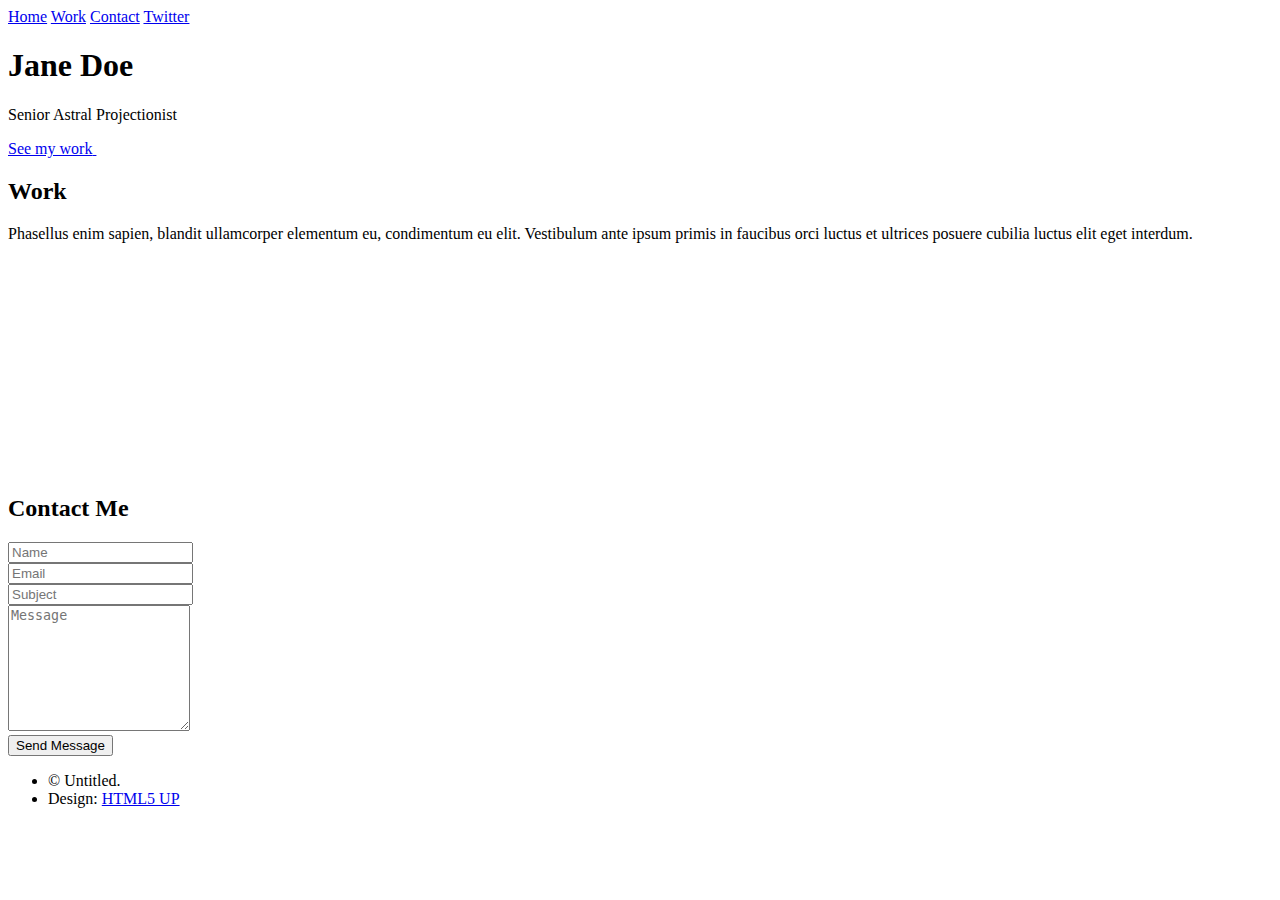
==== charlotte/index.html @ e16c00d3 "Create index.html" ====
<!DOCTYPE HTML>
<!--
	Astral by HTML5 UP
	html5up.net | @n33co
	Free for personal and commercial use under the CCA 3.0 license (html5up.net/license)
-->
<html>
	<head>
		<title>Astral by HTML5 UP</title>
		<meta charset="utf-8" />
		<meta name="viewport" content="width=device-width, initial-scale=1" />
		<!--[if lte IE 8]><script src="assets/js/ie/html5shiv.js"></script><![endif]-->
		<link rel="stylesheet" href="assets/css/main.css" />
		<noscript><link rel="stylesheet" href="assets/css/noscript.css" /></noscript>
		<!--[if lte IE 8]><link rel="stylesheet" href="assets/css/ie8.css" /><![endif]-->
	</head>
	<body>

		<!-- Wrapper-->
			<div id="wrapper">

				<!-- Nav -->
					<nav id="nav">
						<a href="#me" class="icon fa-home active"><span>Home</span></a>
						<a href="#work" class="icon fa-folder"><span>Work</span></a>
						<a href="#contact" class="icon fa-envelope"><span>Contact</span></a>
						<a href="#" class="icon fa-twitter"><span>Twitter</span></a>
					</nav>

				<!-- Main -->
					<div id="main">

						<!-- Me -->
							<article id="me" class="panel">
								<header>
									<h1>Jane Doe</h1>
									<p>Senior Astral Projectionist</p>
								</header>
								<a href="#work" class="jumplink pic">
									<span class="arrow icon fa-chevron-right"><span>See my work</span></span>
									<img src="images/me.jpg" alt="" />
								</a>
							</article>

						<!-- Work -->
							<article id="work" class="panel">
								<header>
									<h2>Work</h2>
								</header>
								<p>
									Phasellus enim sapien, blandit ullamcorper elementum eu, condimentum eu elit.
									Vestibulum ante ipsum primis in faucibus orci luctus et ultrices posuere cubilia
									luctus elit eget interdum.
								</p>
								<section>
									<div class="row">
										<div class="4u 12u$(mobile)">
											<a href="#" class="image fit"><img src="images/pic01.jpg" alt=""></a>
										</div>
										<div class="4u 12u$(mobile)">
											<a href="#" class="image fit"><img src="images/pic02.jpg" alt=""></a>
										</div>
										<div class="4u$ 12u$(mobile)">
											<a href="#" class="image fit"><img src="images/pic03.jpg" alt=""></a>
										</div>
										<div class="4u 12u$(mobile)">
											<a href="#" class="image fit"><img src="images/pic04.jpg" alt=""></a>
										</div>
										<div class="4u 12u$(mobile)">
											<a href="#" class="image fit"><img src="images/pic05.jpg" alt=""></a>
										</div>
										<div class="4u$ 12u$(mobile)">
											<a href="#" class="image fit"><img src="images/pic06.jpg" alt=""></a>
										</div>
										<div class="4u 12u$(mobile)">
											<a href="#" class="image fit"><img src="images/pic07.jpg" alt=""></a>
										</div>
										<div class="4u 12u$(mobile)">
											<a href="#" class="image fit"><img src="images/pic08.jpg" alt=""></a>
										</div>
										<div class="4u$ 12u$(mobile)">
											<a href="#" class="image fit"><img src="images/pic09.jpg" alt=""></a>
										</div>
										<div class="4u 12u$(mobile)">
											<a href="#" class="image fit"><img src="images/pic10.jpg" alt=""></a>
										</div>
										<div class="4u 12u$(mobile)">
											<a href="#" class="image fit"><img src="images/pic11.jpg" alt=""></a>
										</div>
										<div class="4u$ 12u$(mobile)">
											<a href="#" class="image fit"><img src="images/pic12.jpg" alt=""></a>
										</div>
									</div>
								</section>
							</article>

						<!-- Contact -->
							<article id="contact" class="panel">
								<header>
									<h2>Contact Me</h2>
								</header>
								<form action="#" method="post">
									<div>
										<div class="row">
											<div class="6u 12u$(mobile)">
												<input type="text" name="name" placeholder="Name" />
											</div>
											<div class="6u$ 12u$(mobile)">
												<input type="text" name="email" placeholder="Email" />
											</div>
											<div class="12u$">
												<input type="text" name="subject" placeholder="Subject" />
											</div>
											<div class="12u$">
												<textarea name="message" placeholder="Message" rows="8"></textarea>
											</div>
											<div class="12u$">
												<input type="submit" value="Send Message" />
											</div>
										</div>
									</div>
								</form>
							</article>

					</div>

				<!-- Footer -->
					<div id="footer">
						<ul class="copyright">
							<li>&copy; Untitled.</li><li>Design: <a href="http://html5up.net">HTML5 UP</a></li>
						</ul>
					</div>

			</div>

		<!-- Scripts -->
			<script src="assets/js/jquery.min.js"></script>
			<script src="assets/js/skel.min.js"></script>
			<script src="assets/js/skel-viewport.min.js"></script>
			<script src="assets/js/util.js"></script>
			<!--[if lte IE 8]><script src="assets/js/ie/respond.min.js"></script><![endif]-->
			<script src="assets/js/main.js"></script>

	</body>
</html>
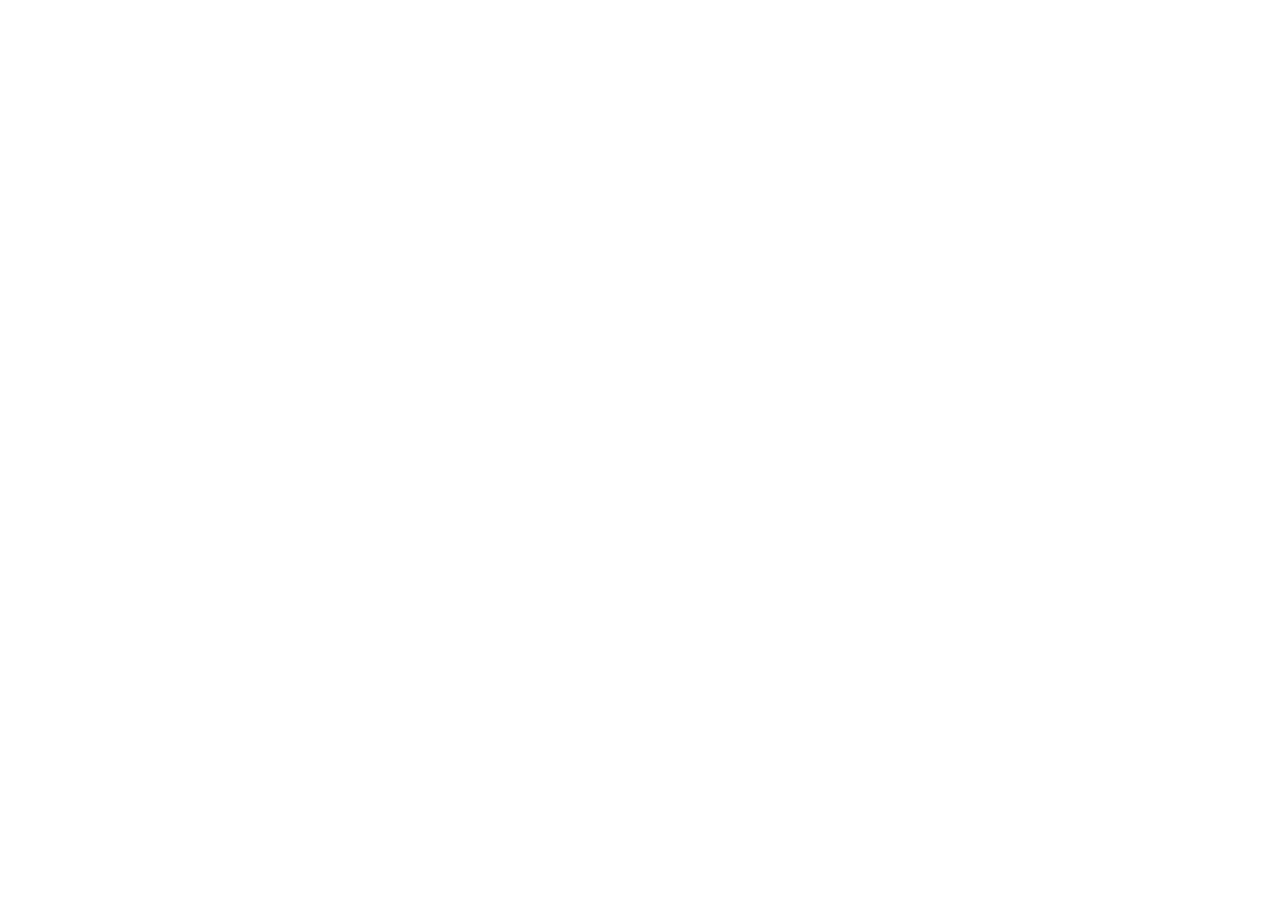
==== commit c2e247cf: "Update index.html" ====
--- a/charlotte/index.html
+++ b/charlotte/index.html
@@ -33,8 +33,8 @@
 						<!-- Me -->
 							<article id="me" class="panel">
 								<header>
-									<h1>Jane Doe</h1>
-									<p>Senior Astral Projectionist</p>
+									<h1>Charlotte Cummins</h1>
+									<p>Princess</p>
 								</header>
 								<a href="#work" class="jumplink pic">
 									<span class="arrow icon fa-chevron-right"><span>See my work</span></span>
@@ -127,7 +127,7 @@
 				<!-- Footer -->
 					<div id="footer">
 						<ul class="copyright">
-							<li>&copy; Untitled.</li><li>Design: <a href="http://html5up.net">HTML5 UP</a></li>
+							<li>&copy; Charolotte Cummins</li><li>Design: <a href="http://html5up.net">HTML5 UP</a></li>
 						</ul>
 					</div>
 
--- a/charlotte/assets/css/main.css
+++ b/charlotte/assets/css/main.css
@@ -0,0 +1,1584 @@
+@import url("http://fonts.googleapis.com/css?family=Source+Sans+Pro:300,400,300italic,400italic");
+@import url("font-awesome.min.css");
+
+/*
+	Astral by HTML5 UP
+	html5up.net | @n33co
+	Free for personal and commercial use under the CCA 3.0 license (html5up.net/license)
+*/
+
+/* Reset */
+
+	html, body, div, span, applet, object, iframe, h1, h2, h3, h4, h5, h6, p, blockquote, pre, a, abbr, acronym, address, big, cite, code, del, dfn, em, img, ins, kbd, q, s, samp, small, strike, strong, sub, sup, tt, var, b, u, i, center, dl, dt, dd, ol, ul, li, fieldset, form, label, legend, table, caption, tbody, tfoot, thead, tr, th, td, article, aside, canvas, details, embed, figure, figcaption, footer, header, hgroup, menu, nav, output, ruby, section, summary, time, mark, audio, video {
+		margin: 0;
+		padding: 0;
+		border: 0;
+		font-size: 100%;
+		font: inherit;
+		vertical-align: baseline;
+	}
+
+	article, aside, details, figcaption, figure, footer, header, hgroup, menu, nav, section {
+		display: block;
+	}
+
+	body {
+		line-height: 1;
+	}
+
+	ol, ul {
+		list-style: none;
+	}
+
+	blockquote, q {
+		quotes: none;
+	}
+
+	blockquote:before, blockquote:after, q:before, q:after {
+		content: '';
+		content: none;
+	}
+
+	table {
+		border-collapse: collapse;
+		border-spacing: 0;
+	}
+
+	body {
+		-webkit-text-size-adjust: none;
+	}
+
+/* Box Model */
+
+	*, *:before, *:after {
+		-moz-box-sizing: border-box;
+		-webkit-box-sizing: border-box;
+		box-sizing: border-box;
+	}
+
+/* Grid */
+
+	.row {
+		border-bottom: solid 1px transparent;
+		-moz-box-sizing: border-box;
+		-webkit-box-sizing: border-box;
+		box-sizing: border-box;
+	}
+
+	.row > * {
+		float: left;
+		-moz-box-sizing: border-box;
+		-webkit-box-sizing: border-box;
+		box-sizing: border-box;
+	}
+
+	.row:after, .row:before {
+		content: '';
+		display: block;
+		clear: both;
+		height: 0;
+	}
+
+	.row.uniform > * > :first-child {
+		margin-top: 0;
+	}
+
+	.row.uniform > * > :last-child {
+		margin-bottom: 0;
+	}
+
+	.row.\30 \25 > * {
+		padding: 0 0 0 0px;
+	}
+
+	.row.\30 \25 {
+		margin: 0 0 -1px 0px;
+	}
+
+	.row.uniform.\30 \25 > * {
+		padding: 0px 0 0 0px;
+	}
+
+	.row.uniform.\30 \25 {
+		margin: 0px 0 -1px 0px;
+	}
+
+	.row > * {
+		padding: 0 0 0 40px;
+	}
+
+	.row {
+		margin: 0 0 -1px -40px;
+	}
+
+	.row.uniform > * {
+		padding: 40px 0 0 40px;
+	}
+
+	.row.uniform {
+		margin: -40px 0 -1px -40px;
+	}
+
+	.row.\32 00\25 > * {
+		padding: 0 0 0 80px;
+	}
+
+	.row.\32 00\25 {
+		margin: 0 0 -1px -80px;
+	}
+
+	.row.uniform.\32 00\25 > * {
+		padding: 80px 0 0 80px;
+	}
+
+	.row.uniform.\32 00\25 {
+		margin: -80px 0 -1px -80px;
+	}
+
+	.row.\31 50\25 > * {
+		padding: 0 0 0 60px;
+	}
+
+	.row.\31 50\25 {
+		margin: 0 0 -1px -60px;
+	}
+
+	.row.uniform.\31 50\25 > * {
+		padding: 60px 0 0 60px;
+	}
+
+	.row.uniform.\31 50\25 {
+		margin: -60px 0 -1px -60px;
+	}
+
+	.row.\35 0\25 > * {
+		padding: 0 0 0 20px;
+	}
+
+	.row.\35 0\25 {
+		margin: 0 0 -1px -20px;
+	}
+
+	.row.uniform.\35 0\25 > * {
+		padding: 20px 0 0 20px;
+	}
+
+	.row.uniform.\35 0\25 {
+		margin: -20px 0 -1px -20px;
+	}
+
+	.row.\32 5\25 > * {
+		padding: 0 0 0 10px;
+	}
+
+	.row.\32 5\25 {
+		margin: 0 0 -1px -10px;
+	}
+
+	.row.uniform.\32 5\25 > * {
+		padding: 10px 0 0 10px;
+	}
+
+	.row.uniform.\32 5\25 {
+		margin: -10px 0 -1px -10px;
+	}
+
+	.\31 2u, .\31 2u\24 {
+		width: 100%;
+		clear: none;
+		margin-left: 0;
+	}
+
+	.\31 1u, .\31 1u\24 {
+		width: 91.6666666667%;
+		clear: none;
+		margin-left: 0;
+	}
+
+	.\31 0u, .\31 0u\24 {
+		width: 83.3333333333%;
+		clear: none;
+		margin-left: 0;
+	}
+
+	.\39 u, .\39 u\24 {
+		width: 75%;
+		clear: none;
+		margin-left: 0;
+	}
+
+	.\38 u, .\38 u\24 {
+		width: 66.6666666667%;
+		clear: none;
+		margin-left: 0;
+	}
+
+	.\37 u, .\37 u\24 {
+		width: 58.3333333333%;
+		clear: none;
+		margin-left: 0;
+	}
+
+	.\36 u, .\36 u\24 {
+		width: 50%;
+		clear: none;
+		margin-left: 0;
+	}
+
+	.\35 u, .\35 u\24 {
+		width: 41.6666666667%;
+		clear: none;
+		margin-left: 0;
+	}
+
+	.\34 u, .\34 u\24 {
+		width: 33.3333333333%;
+		clear: none;
+		margin-left: 0;
+	}
+
+	.\33 u, .\33 u\24 {
+		width: 25%;
+		clear: none;
+		margin-left: 0;
+	}
+
+	.\32 u, .\32 u\24 {
+		width: 16.6666666667%;
+		clear: none;
+		margin-left: 0;
+	}
+
+	.\31 u, .\31 u\24 {
+		width: 8.3333333333%;
+		clear: none;
+		margin-left: 0;
+	}
+
+	.\31 2u\24 + *,
+	.\31 1u\24 + *,
+	.\31 0u\24 + *,
+	.\39 u\24 + *,
+	.\38 u\24 + *,
+	.\37 u\24 + *,
+	.\36 u\24 + *,
+	.\35 u\24 + *,
+	.\34 u\24 + *,
+	.\33 u\24 + *,
+	.\32 u\24 + *,
+	.\31 u\24 + * {
+		clear: left;
+	}
+
+	.\-11u {
+		margin-left: 91.66667%;
+	}
+
+	.\-10u {
+		margin-left: 83.33333%;
+	}
+
+	.\-9u {
+		margin-left: 75%;
+	}
+
+	.\-8u {
+		margin-left: 66.66667%;
+	}
+
+	.\-7u {
+		margin-left: 58.33333%;
+	}
+
+	.\-6u {
+		margin-left: 50%;
+	}
+
+	.\-5u {
+		margin-left: 41.66667%;
+	}
+
+	.\-4u {
+		margin-left: 33.33333%;
+	}
+
+	.\-3u {
+		margin-left: 25%;
+	}
+
+	.\-2u {
+		margin-left: 16.66667%;
+	}
+
+	.\-1u {
+		margin-left: 8.33333%;
+	}
+
+	@media screen and (min-width: 737px) {
+
+		.row > * {
+			padding: 25px 0 0 25px;
+		}
+
+		.row {
+			margin: -25px 0 -1px -25px;
+		}
+
+		.row.uniform > * {
+			padding: 25px 0 0 25px;
+		}
+
+		.row.uniform {
+			margin: -25px 0 -1px -25px;
+		}
+
+		.row.\32 00\25 > * {
+			padding: 50px 0 0 50px;
+		}
+
+		.row.\32 00\25 {
+			margin: -50px 0 -1px -50px;
+		}
+
+		.row.uniform.\32 00\25 > * {
+			padding: 50px 0 0 50px;
+		}
+
+		.row.uniform.\32 00\25 {
+			margin: -50px 0 -1px -50px;
+		}
+
+		.row.\31 50\25 > * {
+			padding: 37.5px 0 0 37.5px;
+		}
+
+		.row.\31 50\25 {
+			margin: -37.5px 0 -1px -37.5px;
+		}
+
+		.row.uniform.\31 50\25 > * {
+			padding: 37.5px 0 0 37.5px;
+		}
+
+		.row.uniform.\31 50\25 {
+			margin: -37.5px 0 -1px -37.5px;
+		}
+
+		.row.\35 0\25 > * {
+			padding: 12.5px 0 0 12.5px;
+		}
+
+		.row.\35 0\25 {
+			margin: -12.5px 0 -1px -12.5px;
+		}
+
+		.row.uniform.\35 0\25 > * {
+			padding: 12.5px 0 0 12.5px;
+		}
+
+		.row.uniform.\35 0\25 {
+			margin: -12.5px 0 -1px -12.5px;
+		}
+
+		.row.\32 5\25 > * {
+			padding: 6.25px 0 0 6.25px;
+		}
+
+		.row.\32 5\25 {
+			margin: -6.25px 0 -1px -6.25px;
+		}
+
+		.row.uniform.\32 5\25 > * {
+			padding: 6.25px 0 0 6.25px;
+		}
+
+		.row.uniform.\32 5\25 {
+			margin: -6.25px 0 -1px -6.25px;
+		}
+
+		.\31 2u\28desktop\29, .\31 2u\24\28desktop\29 {
+			width: 100%;
+			clear: none;
+			margin-left: 0;
+		}
+
+		.\31 1u\28desktop\29, .\31 1u\24\28desktop\29 {
+			width: 91.6666666667%;
+			clear: none;
+			margin-left: 0;
+		}
+
+		.\31 0u\28desktop\29, .\31 0u\24\28desktop\29 {
+			width: 83.3333333333%;
+			clear: none;
+			margin-left: 0;
+		}
+
+		.\39 u\28desktop\29, .\39 u\24\28desktop\29 {
+			width: 75%;
+			clear: none;
+			margin-left: 0;
+		}
+
+		.\38 u\28desktop\29, .\38 u\24\28desktop\29 {
+			width: 66.6666666667%;
+			clear: none;
+			margin-left: 0;
+		}
+
+		.\37 u\28desktop\29, .\37 u\24\28desktop\29 {
+			width: 58.3333333333%;
+			clear: none;
+			margin-left: 0;
+		}
+
+		.\36 u\28desktop\29, .\36 u\24\28desktop\29 {
+			width: 50%;
+			clear: none;
+			margin-left: 0;
+		}
+
+		.\35 u\28desktop\29, .\35 u\24\28desktop\29 {
+			width: 41.6666666667%;
+			clear: none;
+			margin-left: 0;
+		}
+
+		.\34 u\28desktop\29, .\34 u\24\28desktop\29 {
+			width: 33.3333333333%;
+			clear: none;
+			margin-left: 0;
+		}
+
+		.\33 u\28desktop\29, .\33 u\24\28desktop\29 {
+			width: 25%;
+			clear: none;
+			margin-left: 0;
+		}
+
+		.\32 u\28desktop\29, .\32 u\24\28desktop\29 {
+			width: 16.6666666667%;
+			clear: none;
+			margin-left: 0;
+		}
+
+		.\31 u\28desktop\29, .\31 u\24\28desktop\29 {
+			width: 8.3333333333%;
+			clear: none;
+			margin-left: 0;
+		}
+
+		.\31 2u\24\28desktop\29 + *,
+		.\31 1u\24\28desktop\29 + *,
+		.\31 0u\24\28desktop\29 + *,
+		.\39 u\24\28desktop\29 + *,
+		.\38 u\24\28desktop\29 + *,
+		.\37 u\24\28desktop\29 + *,
+		.\36 u\24\28desktop\29 + *,
+		.\35 u\24\28desktop\29 + *,
+		.\34 u\24\28desktop\29 + *,
+		.\33 u\24\28desktop\29 + *,
+		.\32 u\24\28desktop\29 + *,
+		.\31 u\24\28desktop\29 + * {
+			clear: left;
+		}
+
+		.\-11u\28desktop\29 {
+			margin-left: 91.66667%;
+		}
+
+		.\-10u\28desktop\29 {
+			margin-left: 83.33333%;
+		}
+
+		.\-9u\28desktop\29 {
+			margin-left: 75%;
+		}
+
+		.\-8u\28desktop\29 {
+			margin-left: 66.66667%;
+		}
+
+		.\-7u\28desktop\29 {
+			margin-left: 58.33333%;
+		}
+
+		.\-6u\28desktop\29 {
+			margin-left: 50%;
+		}
+
+		.\-5u\28desktop\29 {
+			margin-left: 41.66667%;
+		}
+
+		.\-4u\28desktop\29 {
+			margin-left: 33.33333%;
+		}
+
+		.\-3u\28desktop\29 {
+			margin-left: 25%;
+		}
+
+		.\-2u\28desktop\29 {
+			margin-left: 16.66667%;
+		}
+
+		.\-1u\28desktop\29 {
+			margin-left: 8.33333%;
+		}
+
+	}
+
+	@media screen and (max-width: 736px) {
+
+		.row > * {
+			padding: 15px 0 0 15px;
+		}
+
+		.row {
+			margin: -15px 0 -1px -15px;
+		}
+
+		.row.uniform > * {
+			padding: 15px 0 0 15px;
+		}
+
+		.row.uniform {
+			margin: -15px 0 -1px -15px;
+		}
+
+		.row.\32 00\25 > * {
+			padding: 30px 0 0 30px;
+		}
+
+		.row.\32 00\25 {
+			margin: -30px 0 -1px -30px;
+		}
+
+		.row.uniform.\32 00\25 > * {
+			padding: 30px 0 0 30px;
+		}
+
+		.row.uniform.\32 00\25 {
+			margin: -30px 0 -1px -30px;
+		}
+
+		.row.\31 50\25 > * {
+			padding: 22.5px 0 0 22.5px;
+		}
+
+		.row.\31 50\25 {
+			margin: -22.5px 0 -1px -22.5px;
+		}
+
+		.row.uniform.\31 50\25 > * {
+			padding: 22.5px 0 0 22.5px;
+		}
+
+		.row.uniform.\31 50\25 {
+			margin: -22.5px 0 -1px -22.5px;
+		}
+
+		.row.\35 0\25 > * {
+			padding: 7.5px 0 0 7.5px;
+		}
+
+		.row.\35 0\25 {
+			margin: -7.5px 0 -1px -7.5px;
+		}
+
+		.row.uniform.\35 0\25 > * {
+			padding: 7.5px 0 0 7.5px;
+		}
+
+		.row.uniform.\35 0\25 {
+			margin: -7.5px 0 -1px -7.5px;
+		}
+
+		.row.\32 5\25 > * {
+			padding: 3.75px 0 0 3.75px;
+		}
+
+		.row.\32 5\25 {
+			margin: -3.75px 0 -1px -3.75px;
+		}
+
+		.row.uniform.\32 5\25 > * {
+			padding: 3.75px 0 0 3.75px;
+		}
+
+		.row.uniform.\32 5\25 {
+			margin: -3.75px 0 -1px -3.75px;
+		}
+
+		.\31 2u\28mobile\29, .\31 2u\24\28mobile\29 {
+			width: 100%;
+			clear: none;
+			margin-left: 0;
+		}
+
+		.\31 1u\28mobile\29, .\31 1u\24\28mobile\29 {
+			width: 91.6666666667%;
+			clear: none;
+			margin-left: 0;
+		}
+
+		.\31 0u\28mobile\29, .\31 0u\24\28mobile\29 {
+			width: 83.3333333333%;
+			clear: none;
+			margin-left: 0;
+		}
+
+		.\39 u\28mobile\29, .\39 u\24\28mobile\29 {
+			width: 75%;
+			clear: none;
+			margin-left: 0;
+		}
+
+		.\38 u\28mobile\29, .\38 u\24\28mobile\29 {
+			width: 66.6666666667%;
+			clear: none;
+			margin-left: 0;
+		}
+
+		.\37 u\28mobile\29, .\37 u\24\28mobile\29 {
+			width: 58.3333333333%;
+			clear: none;
+			margin-left: 0;
+		}
+
+		.\36 u\28mobile\29, .\36 u\24\28mobile\29 {
+			width: 50%;
+			clear: none;
+			margin-left: 0;
+		}
+
+		.\35 u\28mobile\29, .\35 u\24\28mobile\29 {
+			width: 41.6666666667%;
+			clear: none;
+			margin-left: 0;
+		}
+
+		.\34 u\28mobile\29, .\34 u\24\28mobile\29 {
+			width: 33.3333333333%;
+			clear: none;
+			margin-left: 0;
+		}
+
+		.\33 u\28mobile\29, .\33 u\24\28mobile\29 {
+			width: 25%;
+			clear: none;
+			margin-left: 0;
+		}
+
+		.\32 u\28mobile\29, .\32 u\24\28mobile\29 {
+			width: 16.6666666667%;
+			clear: none;
+			margin-left: 0;
+		}
+
+		.\31 u\28mobile\29, .\31 u\24\28mobile\29 {
+			width: 8.3333333333%;
+			clear: none;
+			margin-left: 0;
+		}
+
+		.\31 2u\24\28mobile\29 + *,
+		.\31 1u\24\28mobile\29 + *,
+		.\31 0u\24\28mobile\29 + *,
+		.\39 u\24\28mobile\29 + *,
+		.\38 u\24\28mobile\29 + *,
+		.\37 u\24\28mobile\29 + *,
+		.\36 u\24\28mobile\29 + *,
+		.\35 u\24\28mobile\29 + *,
+		.\34 u\24\28mobile\29 + *,
+		.\33 u\24\28mobile\29 + *,
+		.\32 u\24\28mobile\29 + *,
+		.\31 u\24\28mobile\29 + * {
+			clear: left;
+		}
+
+		.\-11u\28mobile\29 {
+			margin-left: 91.66667%;
+		}
+
+		.\-10u\28mobile\29 {
+			margin-left: 83.33333%;
+		}
+
+		.\-9u\28mobile\29 {
+			margin-left: 75%;
+		}
+
+		.\-8u\28mobile\29 {
+			margin-left: 66.66667%;
+		}
+
+		.\-7u\28mobile\29 {
+			margin-left: 58.33333%;
+		}
+
+		.\-6u\28mobile\29 {
+			margin-left: 50%;
+		}
+
+		.\-5u\28mobile\29 {
+			margin-left: 41.66667%;
+		}
+
+		.\-4u\28mobile\29 {
+			margin-left: 33.33333%;
+		}
+
+		.\-3u\28mobile\29 {
+			margin-left: 25%;
+		}
+
+		.\-2u\28mobile\29 {
+			margin-left: 16.66667%;
+		}
+
+		.\-1u\28mobile\29 {
+			margin-left: 8.33333%;
+		}
+
+	}
+
+/* Basic */
+
+	body {
+		background-image: url("images/overlay.png"), url("images/bg.jpg");
+		background-repeat: repeat, no-repeat;
+		background-size: auto, 100% 100%;
+		font-family: 'Source Sans Pro', sans-serif;
+		font-weight: 300;
+		color: #777777;
+	}
+
+		body.is-loading *, body.is-loading *:before, body.is-loading *:after {
+			-moz-transition: none !important;
+			-webkit-transition: none !important;
+			-ms-transition: none !important;
+			transition: none !important;
+			-moz-animation: none !important;
+			-webkit-animation: none !important;
+			-ms-animation: none !important;
+			animation: none !important;
+		}
+
+	input, textarea, select {
+		font-family: 'Source Sans Pro', sans-serif;
+		font-weight: 300;
+		color: #777777;
+	}
+
+	strong, b, h1, h2, h3, h4, h5, h6 {
+		font-weight: 400;
+		color: #363636;
+	}
+
+	blockquote {
+		border-left: solid 0.5em #ddd;
+		padding: 1em 0 1em 2em;
+		font-style: italic;
+	}
+
+	em, i {
+		font-style: italic;
+	}
+
+	hr {
+		border: 0;
+		border-top: solid 1px #ddd;
+		padding: 1.5em 0 0 0;
+		margin: 1.75em 0 0 0;
+	}
+
+	sub {
+		position: relative;
+		top: 0.5em;
+		font-size: 0.8em;
+	}
+
+	sup {
+		position: relative;
+		top: -0.5em;
+		font-size: 0.8em;
+	}
+
+	br.clear {
+		clear: both;
+	}
+
+	p, ul, ol, dl, table, blockquote, form {
+		margin-bottom: 2em;
+	}
+
+/* Table */
+
+	table {
+		width: 100%;
+	}
+
+		table.default tbody tr {
+			border-bottom: solid 1px #f4f4f4;
+		}
+
+		table.default td {
+			padding: 0.5em 1em 0.5em 1em;
+		}
+
+		table.default th {
+			text-align: left;
+			font-weight: 400;
+			padding: 0.5em 1em 0.5em 1em;
+		}
+
+		table.default thead {
+			border-bottom: solid 2px #f4f4f4;
+		}
+
+/* Form */
+
+	form label {
+		display: block;
+		font-weight: 400;
+		color: #363636;
+		margin: 0 0 1em 0;
+	}
+
+	form input[type="text"],
+	form input[type="email"],
+	form input[type="password"],
+	form select,
+	form textarea {
+		-webkit-appearance: none;
+		border: 0;
+		background: #f4f4f4;
+		padding: 0.75em;
+		width: 100%;
+		-moz-transition: background-color .25s ease-in-out;
+		-webkit-transition: background-color .25s ease-in-out;
+		-ms-transition: background-color .25s ease-in-out;
+		transition: background-color .25s ease-in-out;
+	}
+
+		form input[type="text"]:focus,
+		form input[type="email"]:focus,
+		form input[type="password"]:focus,
+		form select:focus,
+		form textarea:focus {
+			background: #f8f8f8;
+		}
+
+	form input[type="text"],
+	form input[type="email"],
+	form input[type="password"],
+	form select {
+		line-height: 1.35em;
+	}
+
+	form ::-webkit-input-placeholder {
+		color: #999;
+	}
+
+	form :-moz-placeholder {
+		color: #999;
+	}
+
+	form ::-moz-placeholder {
+		color: #999;
+	}
+
+	form :-ms-input-placeholder {
+		color: #999;
+	}
+
+/* Section/Article */
+
+	section, article {
+		margin-bottom: 3em;
+	}
+
+		section > :last-child, section:last-child, article > :last-child, article:last-child {
+			margin-bottom: 0;
+		}
+
+	header > p {
+		color: #aaa;
+	}
+
+/* Image */
+
+	.image {
+		display: inline-block;
+	}
+
+		.image img {
+			display: block;
+			width: 100%;
+		}
+
+		.image.fit {
+			display: block;
+			width: 100%;
+		}
+
+		.image.featured {
+			display: block;
+			width: 100%;
+			margin: 0 0 2em 0;
+		}
+
+		.image.left {
+			float: left;
+			margin: 0 2em 2em 0;
+		}
+
+		.image.centered {
+			display: block;
+			margin: 0 0 2em 0;
+		}
+
+			.image.centered img {
+				margin: 0 auto;
+				width: auto;
+			}
+
+/* Button */
+
+	input[type="button"],
+	input[type="submit"],
+	input[type="reset"],
+	button,
+	.button {
+		-webkit-appearance: none;
+		display: inline-block;
+		background-color: #222222;
+		color: #ffffff;
+		border: 0;
+		cursor: pointer;
+		outline: 0;
+		-moz-transition: background-color .25s ease-in-out;
+		-webkit-transition: background-color .25s ease-in-out;
+		-ms-transition: background-color .25s ease-in-out;
+		transition: background-color .25s ease-in-out;
+	}
+
+		input[type="button"]:hover,
+		input[type="submit"]:hover,
+		input[type="reset"]:hover,
+		button:hover,
+		.button:hover {
+			background-color: #333333;
+		}
+
+		input[type="button"]:active,
+		input[type="submit"]:active,
+		input[type="reset"]:active,
+		button:active,
+		.button:active {
+			background-color: #444444;
+		}
+
+		input[type="button"].alt,
+		input[type="submit"].alt,
+		input[type="reset"].alt,
+		button.alt,
+		.button.alt {
+			background-color: #777777;
+		}
+
+			input[type="button"].alt:hover,
+			input[type="submit"].alt:hover,
+			input[type="reset"].alt:hover,
+			button.alt:hover,
+			.button.alt:hover {
+				background-color: #888888;
+			}
+
+			input[type="button"].alt:active,
+			input[type="submit"].alt:active,
+			input[type="reset"].alt:active,
+			button.alt:active,
+			.button.alt:active {
+				background-color: #999999;
+			}
+
+/* List */
+
+	ul.default {
+		list-style: disc;
+		padding-left: 1em;
+	}
+
+		ul.default li {
+			padding-left: 0.5em;
+		}
+
+	ul.actions li {
+		display: inline-block;
+		margin-left: 0.5em;
+	}
+
+		ul.actions li:first-child {
+			margin-left: 0;
+		}
+
+	ol.default {
+		list-style: decimal;
+		padding-left: 1.25em;
+	}
+
+		ol.default li {
+			padding-left: 0.25em;
+		}
+
+/* Icons */
+
+	.icon {
+		position: relative;
+		text-decoration: none;
+	}
+
+		.icon:before {
+			-moz-osx-font-smoothing: grayscale;
+			-webkit-font-smoothing: antialiased;
+			font-family: FontAwesome;
+			font-style: normal;
+			font-weight: normal;
+			text-transform: none !important;
+		}
+
+		.icon > .label {
+			display: none;
+		}
+
+/* Nav */
+
+	#nav a {
+		position: relative;
+		display: inline-block;
+		color: #ffffff;
+		width: 1em;
+		height: 1em;
+		line-height: 0.9em;
+	}
+
+		#nav a.icon:before {
+			padding-right: 0;
+		}
+
+/* Panels */
+
+	#main {
+		position: relative;
+		overflow: hidden;
+	}
+
+	.panel {
+		position: relative;
+	}
+
+/* Me */
+
+	#me .pic {
+		position: relative;
+		display: block;
+	}
+
+		#me .pic:before {
+			content: '';
+			position: absolute;
+			top: 0;
+			left: 0;
+			background: url("images/overlay.png");
+			width: 100%;
+			height: 100%;
+			z-index: 1;
+		}
+
+/* Footer */
+
+	#footer {
+		color: #ccc;
+		color: rgba(255, 255, 255, 0.45);
+	}
+
+		#footer a {
+			color: #ddd;
+			color: rgba(255, 255, 255, 0.65);
+			-moz-transition: color .25s ease-in-out;
+			-webkit-transition: color .25s ease-in-out;
+			-ms-transition: color .25s ease-in-out;
+			transition: color .25s ease-in-out;
+		}
+
+			#footer a:hover {
+				color: white;
+			}
+
+		#footer .copyright li {
+			display: inline-block;
+		}
+
+			#footer .copyright li:before {
+				display: inline;
+				content: '\2022';
+				opacity: 0.5;
+				padding: 0 0.75em 0 0.75em;
+			}
+
+			#footer .copyright li:first-child:before {
+				display: none;
+			}
+
+/* Desktop */
+
+	@media screen and (min-width: 737px) {
+
+		/* Basic */
+
+			html {
+				min-width: 100%;
+				min-height: 100%;
+			}
+
+			body {
+				width: 100%;
+				min-width: 1000px;
+				min-height: 100%;
+				overflow-y: scroll;
+				background-attachment: fixed;
+				font-size: 14pt;
+				line-height: 1.75em;
+			}
+
+			input, textarea, select {
+				font-size: 14pt;
+				line-height: 1.75em;
+			}
+
+			h1 {
+				font-size: 2.4em;
+				letter-spacing: -0.015em;
+			}
+
+			h2 {
+				font-size: 1.8em;
+				letter-spacing: -0.015em;
+			}
+
+			h3, h4, h5, h6 {
+				font-size: 1.25em;
+				letter-spacing: -0.015em;
+			}
+
+		/* Section/Article */
+
+			header {
+				margin: 0 0 1.5em 0;
+			}
+
+				header > p {
+					margin: 0.5em 0 0 0;
+				}
+
+		/* Button */
+
+			input[type="button"],
+			input[type="submit"],
+			input[type="reset"],
+			button,
+			.button {
+				padding: 0.7em 1.5em 0.7em 1.5em;
+			}
+
+				input[type="button"].small,
+				input[type="submit"].small,
+				input[type="reset"].small,
+				button.small,
+				.button.small {
+					font-size: 0.75em;
+				}
+
+				input[type="button"].big,
+				input[type="submit"].big,
+				input[type="reset"].big,
+				button.big,
+				.button.big {
+					font-size: 1.25em;
+					padding: 0.5em 1.25em 0.5em 1.25em;
+				}
+
+				input[type="button"].huge,
+				input[type="submit"].huge,
+				input[type="reset"].huge,
+				button.huge,
+				.button.huge {
+					font-size: 1.5em;
+					padding: 0.5em 1.25em 0.5em 1.25em;
+				}
+
+		/* Wrapper */
+
+			#wrapper {
+				width: 45em;
+				margin: 0 auto;
+				opacity: 0.00001;
+			}
+
+				#wrapper.tall {
+					padding-bottom: 6em;
+				}
+
+		/* Nav */
+
+			#nav {
+				text-align: center;
+				height: 4.25em;
+				cursor: default;
+			}
+
+				#nav a {
+					font-size: 2.5em;
+					margin: 0 0.25em 0 0.25em;
+					opacity: 0.35;
+					outline: 0;
+					-moz-transition: opacity .25s ease-in-out;
+					-webkit-transition: opacity .25s ease-in-out;
+					-ms-transition: opacity .25s ease-in-out;
+					transition: opacity .25s ease-in-out;
+				}
+
+					#nav a:before {
+						font-size: 0.8em;
+					}
+
+					#nav a:after {
+						content: '';
+						display: block;
+						position: absolute;
+						left: 50%;
+						bottom: -0.75em;
+						margin-left: -0.5em;
+						border-bottom: solid 0em #ffffff;
+						border-left: solid 0.5em transparent;
+						border-right: solid 0.5em transparent;
+						-moz-transition: border-bottom-width .25s ease-in-out;
+						-webkit-transition: border-bottom-width .25s ease-in-out;
+						-ms-transition: border-bottom-width .25s ease-in-out;
+						transition: border-bottom-width .25s ease-in-out;
+					}
+
+					#nav a span {
+						display: block;
+						position: absolute;
+						background: #222222;
+						color: #ffffff;
+						top: -2.75em;
+						font-size: 0.3em;
+						height: 2.25em;
+						line-height: 2.25em;
+						left: 50%;
+						opacity: 0;
+						-moz-transition: opacity .25s ease-in-out;
+						-webkit-transition: opacity .25s ease-in-out;
+						-ms-transition: opacity .25s ease-in-out;
+						transition: opacity .25s ease-in-out;
+						width: 5.5em;
+						margin-left: -2.75em;
+					}
+
+						#nav a span:after {
+							content: '';
+							display: block;
+							position: absolute;
+							bottom: -0.4em;
+							left: 50%;
+							margin-left: -0.6em;
+							border-top: solid 0.6em #222222;
+							border-left: solid 0.6em transparent;
+							border-right: solid 0.6em transparent;
+						}
+
+					#nav a:hover {
+						opacity: 1.0;
+					}
+
+						#nav a:hover span {
+							opacity: 1.0;
+						}
+
+					#nav a.active {
+						opacity: 1.0;
+					}
+
+						#nav a.active:after {
+							border-bottom-width: 0.5em;
+						}
+
+		/* Panels */
+
+			#main {
+				width: 45em;
+				background: #ffffff;
+				box-shadow: 0px 1px 0px 0px rgba(0, 0, 0, 0.25);
+			}
+
+			.panel {
+				padding: 3.5em 2.5em 3.5em 2.5em;
+				position: absolute;
+				top: 0;
+				left: 0;
+				width: 45em;
+			}
+
+		/* Me */
+
+			#me {
+				padding: 0;
+				height: 20em;
+			}
+
+				#me .pic {
+					display: block;
+					position: absolute;
+					right: -1px;
+					top: 0;
+					height: 100%;
+					text-decoration: none;
+				}
+
+					#me .pic img {
+						position: relative;
+						display: block;
+						height: 100%;
+					}
+
+					#me .pic .arrow {
+						display: block;
+						position: absolute;
+						right: 0;
+						top: 50%;
+						margin-top: -1.375em;
+						width: 2.75em;
+						height: 2.75em;
+						background: #000;
+						background: rgba(0, 0, 0, 0.75);
+						color: #ffffff;
+						text-align: center;
+						line-height: 2.75em;
+						font-size: 1.5em;
+						z-index: 1;
+						-moz-transition: width .15s ease-in-out, padding-right .15s ease-in-out;
+						-webkit-transition: width .15s ease-in-out, padding-right .15s ease-in-out;
+						-ms-transition: width .15s ease-in-out, padding-right .15s ease-in-out;
+						transition: width .15s ease-in-out, padding-right .15s ease-in-out;
+					}
+
+						#me .pic .arrow:before {
+							position: relative;
+							padding-right: 0;
+							top: 0.125em;
+						}
+
+						#me .pic .arrow span {
+							display: block;
+							text-indent: -9999px;
+						}
+
+					#me .pic:hover .arrow {
+						width: 3em;
+						padding-right: 0.25em;
+					}
+
+				#me header {
+					position: absolute;
+					left: 0;
+					top: 0;
+					width: 100%;
+					height: 100%;
+					margin-left: 2.5em;
+				}
+
+					#me header > h1 {
+						position: absolute;
+						left: 0;
+						bottom: 52.5%;
+						margin: 0;
+					}
+
+					#me header > p {
+						position: absolute;
+						left: 0;
+						top: 52.5%;
+						font-size: 1.5em;
+						letter-spacing: -0.015em;
+						margin-top: 0;
+					}
+
+		/* Footer */
+
+			#footer {
+				text-align: center;
+				padding: 2em 0 0 0;
+				font-size: 0.75em;
+			}
+
+	}
+
+/* Mobile */
+
+	@media screen and (max-width: 736px) {
+
+		/* Basic */
+
+			body, input, textarea, select {
+				font-size: 11pt;
+				line-height: 1.75em;
+			}
+
+			h1, h2 {
+				font-size: 1.75em;
+				letter-spacing: -0.025em;
+			}
+
+			h3, h4, h5, h6 {
+				font-size: 1.25em;
+				letter-spacing: -0.025em;
+			}
+
+		/* Section/Article */
+
+			header {
+				margin: 0 0 1.5em 0;
+			}
+
+				header > p {
+					margin: 0.5em 0 0 0;
+				}
+
+		/* Table */
+
+			table.style1 {
+				overflow-x: scroll;
+			}
+
+		/* List */
+
+			ul.actions li {
+				display: block;
+				margin: 0.5em 0 0 0;
+			}
+
+				ul.actions li:first-child {
+					margin-top: 0;
+				}
+
+		/* Button */
+
+			input[type="button"],
+			input[type="submit"],
+			input[type="reset"],
+			button,
+			.button {
+				display: block;
+				width: 100%;
+				padding: 0.75em 0 0.75em 0;
+				text-align: center;
+			}
+
+		/* Wrapper */
+
+			#wrapper {
+				padding: 7px;
+			}
+
+		/* Nav */
+
+			#nav {
+				text-align: center;
+				margin: 6px 0 8px 0;
+			}
+
+				#nav a {
+					font-size: 2em;
+					opacity: 0.5;
+					outline: 0;
+					width: 1.5em;
+					height: 1.5em;
+					line-height: 1.35em;
+					margin: 0 0.25em 0 0.25em;
+				}
+
+					#nav a:active {
+						opacity: 1.0;
+					}
+
+					#nav a span {
+						display: none;
+					}
+
+		/* Panels */
+
+			#main {
+				background: none;
+			}
+
+			.panel {
+				padding: 15px 15px 15px 15px;
+				margin: 0 0 7px 0;
+				background: #ffffff;
+				box-shadow: 0px 1px 0px 0px rgba(0, 0, 0, 0.25);
+			}
+
+				.panel header {
+					padding-top: 1em;
+				}
+
+		/* Me */
+
+			#me .pic {
+				width: 100%;
+			}
+
+				#me .pic img {
+					display: block;
+					width: 100%;
+				}
+
+				#me .pic .arrow {
+					display: none;
+				}
+
+			#me header {
+				text-align: center;
+			}
+
+				#me header > h1 {
+					font-size: 2.15em;
+					letter-spacing: -0.025em;
+				}
+
+				#me header > p {
+					font-size: 1.25em;
+				}
+
+		/* Footer */
+
+			#footer {
+				text-align: center;
+				padding: 2em 0 0 0;
+				font-size: 0.85em;
+			}
+
+				#footer .copyright li {
+					display: block;
+				}
+
+					#footer .copyright li:before {
+						display: none;
+					}
+
+	}
--- a/charlotte/assets/css/noscript.css
+++ b/charlotte/assets/css/noscript.css
@@ -0,0 +1,47 @@
+/*
+	Astral by HTML5 UP
+	html5up.net | @n33co
+	Free for personal and commercial use under the CCA 3.0 license (html5up.net/license)
+*/
+
+/* Wrapper */
+
+	#wrapper {
+		opacity: 1.0;
+	}
+
+/* Nav */
+
+	#nav {
+		margin-top: 4em;
+	}
+
+		#nav a {
+			opacity: 1.0;
+		}
+
+			#nav a:before, #nav a:after {
+				display: none;
+			}
+
+			#nav a span {
+				top: 0;
+				opacity: 1.0;
+			}
+
+				#nav a span:after {
+					display: none;
+				}
+
+/* Panels */
+
+	#main {
+		background: none;
+		box-shadow: none;
+	}
+
+	.panel {
+		position: relative;
+		background: #ffffff;
+		box-shadow: 0px 1px 0px 0px rgba(0, 0, 0, 0.25);
+	}
--- a/charlotte/assets/css/ie8.css
+++ b/charlotte/assets/css/ie8.css
@@ -0,0 +1,29 @@
+/*
+	Astral by HTML5 UP
+	html5up.net | @n33co
+	Free for personal and commercial use under the CCA 3.0 license (html5up.net/license)
+*/
+
+/* Basic */
+
+	body {
+		background-image: url("images/bg.jpg");
+		background-size: cover;
+		-ms-behavior: url("assets/js/ie/backgroundsize.min.htc");
+	}
+
+/* Section/Article */
+
+	section > .last-child, section.last-child, article > .last-child, article.last-child {
+		margin-bottom: 0;
+	}
+
+/* Nav */
+
+	#nav a span {
+		display: none !important;
+	}
+
+	#nav a:before {
+		font-size: 1.75em;
+	}
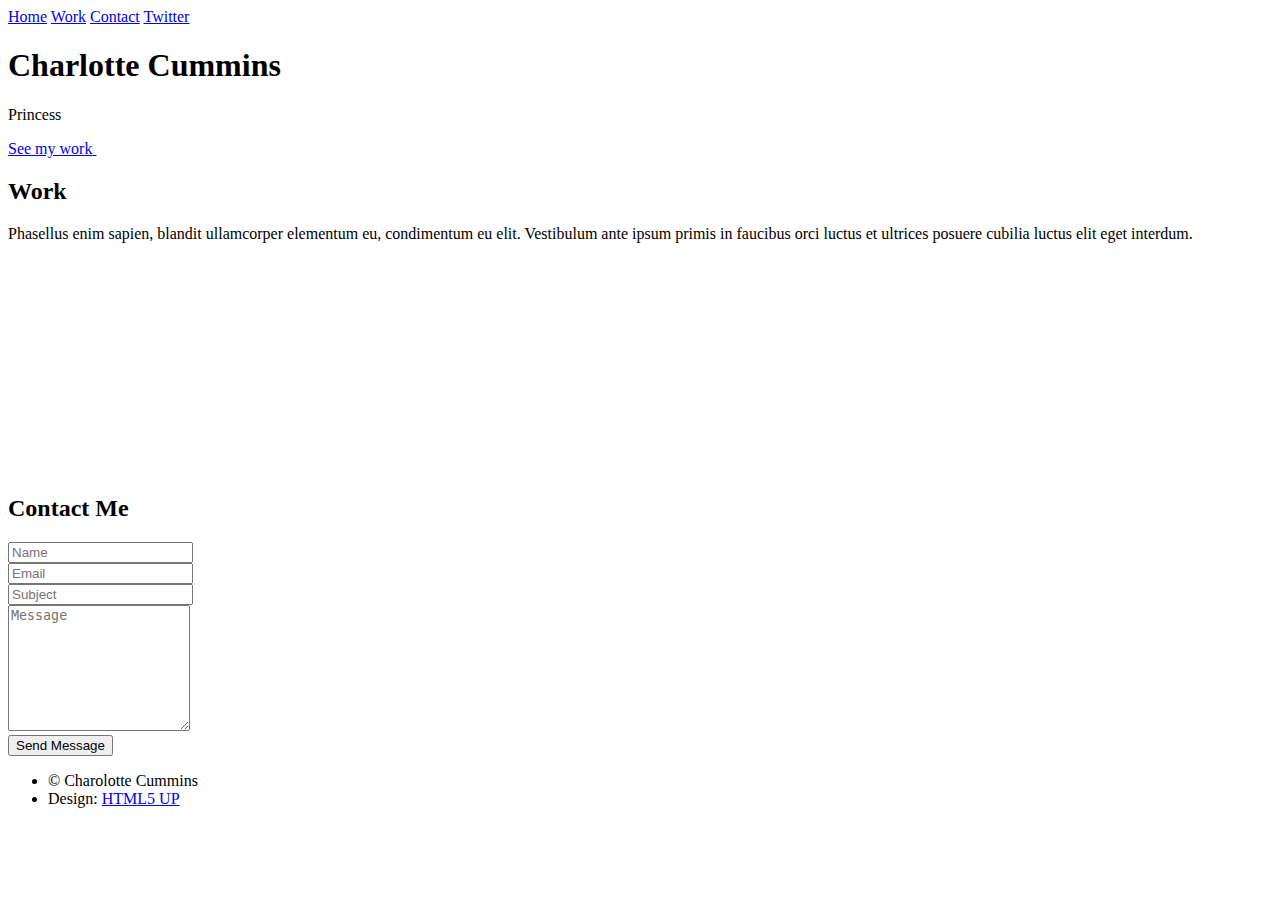
==== commit 4dae98cd: "Update index.html" ====
--- a/charlotte/index.html
+++ b/charlotte/index.html
@@ -10,8 +10,8 @@
 		<meta charset="utf-8" />
 		<meta name="viewport" content="width=device-width, initial-scale=1" />
 		<!--[if lte IE 8]><script src="assets/js/ie/html5shiv.js"></script><![endif]-->
-		<link rel="stylesheet" href="assets/css/main.css" />
-		<noscript><link rel="stylesheet" href="assets/css/noscript.css" /></noscript>
+		<link rel="stylesheet" href="/assets/css/main.css" />
+		<noscript><link rel="stylesheet" href="/assets/css/noscript.css" /></noscript>
 		<!--[if lte IE 8]><link rel="stylesheet" href="assets/css/ie8.css" /><![endif]-->
 	</head>
 	<body>
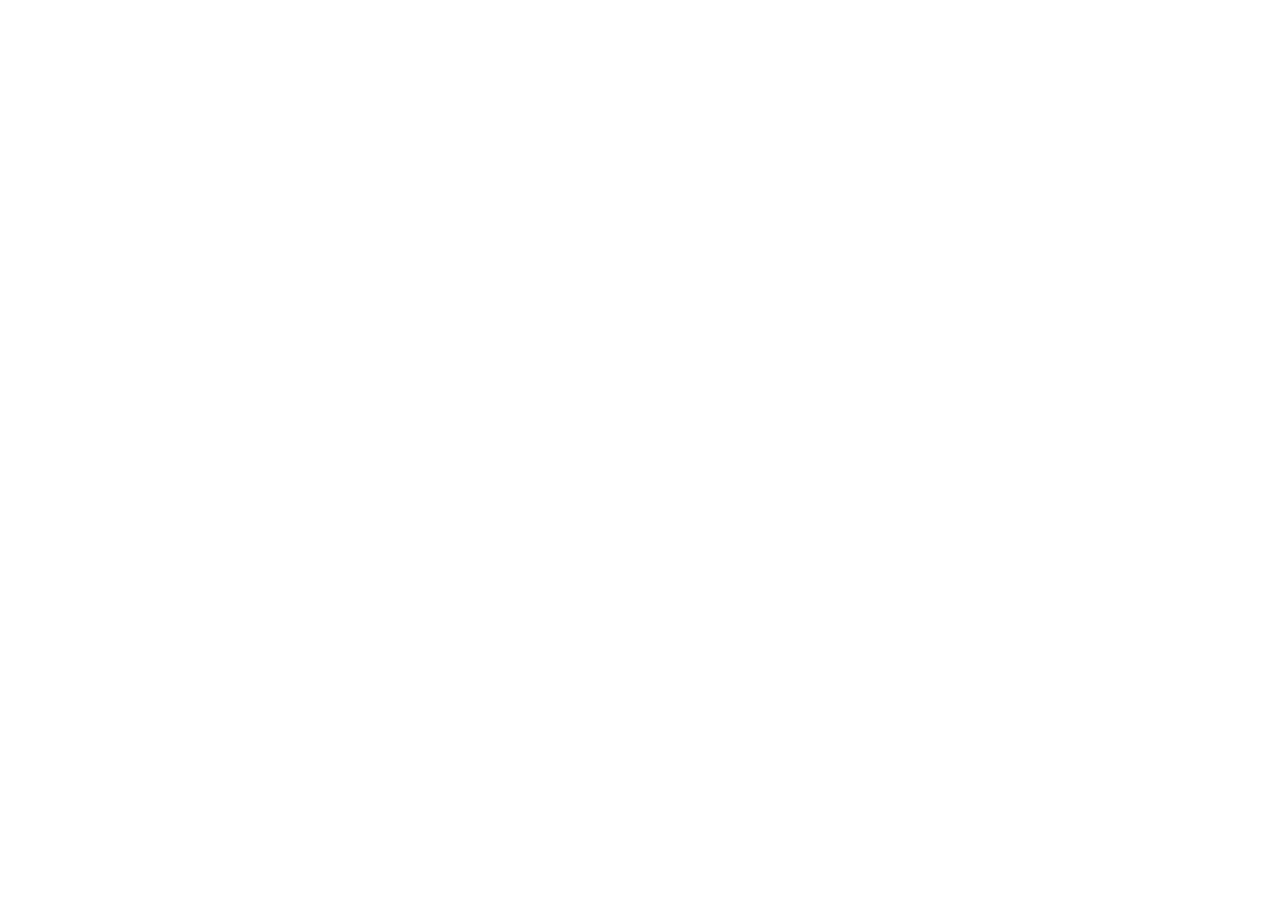
==== commit 24208288: "Update index.html" ====
--- a/charlotte/index.html
+++ b/charlotte/index.html
@@ -9,10 +9,10 @@
 		<title>Astral by HTML5 UP</title>
 		<meta charset="utf-8" />
 		<meta name="viewport" content="width=device-width, initial-scale=1" />
-		<!--[if lte IE 8]><script src="assets/js/ie/html5shiv.js"></script><![endif]-->
-		<link rel="stylesheet" href="/assets/css/main.css" />
-		<noscript><link rel="stylesheet" href="/assets/css/noscript.css" /></noscript>
-		<!--[if lte IE 8]><link rel="stylesheet" href="assets/css/ie8.css" /><![endif]-->
+		<!--[if lte IE 8]><script src="/assets/js/ie/html5shiv.js"></script><![endif]-->
+		<link rel="stylesheet" href="../charlotte/assets/css/main.css" />
+		<noscript><link rel="stylesheet" href="../assets/css/noscript.css" /></noscript>
+		<!--[if lte IE 8]><link rel="stylesheet" href="/assets/css/ie8.css" /><![endif]-->
 	</head>
 	<body>
 
@@ -38,7 +38,7 @@
 								</header>
 								<a href="#work" class="jumplink pic">
 									<span class="arrow icon fa-chevron-right"><span>See my work</span></span>
-									<img src="images/me.jpg" alt="" />
+									<img src="../images/me.jpg" alt="" />
 								</a>
 							</article>
 
@@ -55,13 +55,13 @@
 								<section>
 									<div class="row">
 										<div class="4u 12u$(mobile)">
-											<a href="#" class="image fit"><img src="images/pic01.jpg" alt=""></a>
+											<a href="#" class="image fit"><img src="../images/pic01.jpg" alt=""></a>
 										</div>
 										<div class="4u 12u$(mobile)">
 											<a href="#" class="image fit"><img src="images/pic02.jpg" alt=""></a>
 										</div>
 										<div class="4u$ 12u$(mobile)">
-											<a href="#" class="image fit"><img src="images/pic03.jpg" alt=""></a>
+											<a href="#" class="image fit"><img src="/images/pic03.jpg" alt=""></a>
 										</div>
 										<div class="4u 12u$(mobile)">
 											<a href="#" class="image fit"><img src="images/pic04.jpg" alt=""></a>
@@ -134,12 +134,12 @@
 			</div>
 
 		<!-- Scripts -->
-			<script src="assets/js/jquery.min.js"></script>
-			<script src="assets/js/skel.min.js"></script>
-			<script src="assets/js/skel-viewport.min.js"></script>
-			<script src="assets/js/util.js"></script>
+			<script src="/assets/js/jquery.min.js"></script>
+			<script src="/assets/js/skel.min.js"></script>
+			<script src="/assets/js/skel-viewport.min.js"></script>
+			<script src="/assets/js/util.js"></script>
 			<!--[if lte IE 8]><script src="assets/js/ie/respond.min.js"></script><![endif]-->
-			<script src="assets/js/main.js"></script>
+			<script src="/assets/js/main.js"></script>
 
 	</body>
 </html>
--- a/charlotte/assets/css/main.css
+++ b/charlotte/assets/css/main.css
@@ -0,0 +1,1584 @@
+@import url("http://fonts.googleapis.com/css?family=Source+Sans+Pro:300,400,300italic,400italic");
+@import url("font-awesome.min.css");
+
+/*
+	Astral by HTML5 UP
+	html5up.net | @n33co
+	Free for personal and commercial use under the CCA 3.0 license (html5up.net/license)
+*/
+
+/* Reset */
+
+	html, body, div, span, applet, object, iframe, h1, h2, h3, h4, h5, h6, p, blockquote, pre, a, abbr, acronym, address, big, cite, code, del, dfn, em, img, ins, kbd, q, s, samp, small, strike, strong, sub, sup, tt, var, b, u, i, center, dl, dt, dd, ol, ul, li, fieldset, form, label, legend, table, caption, tbody, tfoot, thead, tr, th, td, article, aside, canvas, details, embed, figure, figcaption, footer, header, hgroup, menu, nav, output, ruby, section, summary, time, mark, audio, video {
+		margin: 0;
+		padding: 0;
+		border: 0;
+		font-size: 100%;
+		font: inherit;
+		vertical-align: baseline;
+	}
+
+	article, aside, details, figcaption, figure, footer, header, hgroup, menu, nav, section {
+		display: block;
+	}
+
+	body {
+		line-height: 1;
+	}
+
+	ol, ul {
+		list-style: none;
+	}
+
+	blockquote, q {
+		quotes: none;
+	}
+
+	blockquote:before, blockquote:after, q:before, q:after {
+		content: '';
+		content: none;
+	}
+
+	table {
+		border-collapse: collapse;
+		border-spacing: 0;
+	}
+
+	body {
+		-webkit-text-size-adjust: none;
+	}
+
+/* Box Model */
+
+	*, *:before, *:after {
+		-moz-box-sizing: border-box;
+		-webkit-box-sizing: border-box;
+		box-sizing: border-box;
+	}
+
+/* Grid */
+
+	.row {
+		border-bottom: solid 1px transparent;
+		-moz-box-sizing: border-box;
+		-webkit-box-sizing: border-box;
+		box-sizing: border-box;
+	}
+
+	.row > * {
+		float: left;
+		-moz-box-sizing: border-box;
+		-webkit-box-sizing: border-box;
+		box-sizing: border-box;
+	}
+
+	.row:after, .row:before {
+		content: '';
+		display: block;
+		clear: both;
+		height: 0;
+	}
+
+	.row.uniform > * > :first-child {
+		margin-top: 0;
+	}
+
+	.row.uniform > * > :last-child {
+		margin-bottom: 0;
+	}
+
+	.row.\30 \25 > * {
+		padding: 0 0 0 0px;
+	}
+
+	.row.\30 \25 {
+		margin: 0 0 -1px 0px;
+	}
+
+	.row.uniform.\30 \25 > * {
+		padding: 0px 0 0 0px;
+	}
+
+	.row.uniform.\30 \25 {
+		margin: 0px 0 -1px 0px;
+	}
+
+	.row > * {
+		padding: 0 0 0 40px;
+	}
+
+	.row {
+		margin: 0 0 -1px -40px;
+	}
+
+	.row.uniform > * {
+		padding: 40px 0 0 40px;
+	}
+
+	.row.uniform {
+		margin: -40px 0 -1px -40px;
+	}
+
+	.row.\32 00\25 > * {
+		padding: 0 0 0 80px;
+	}
+
+	.row.\32 00\25 {
+		margin: 0 0 -1px -80px;
+	}
+
+	.row.uniform.\32 00\25 > * {
+		padding: 80px 0 0 80px;
+	}
+
+	.row.uniform.\32 00\25 {
+		margin: -80px 0 -1px -80px;
+	}
+
+	.row.\31 50\25 > * {
+		padding: 0 0 0 60px;
+	}
+
+	.row.\31 50\25 {
+		margin: 0 0 -1px -60px;
+	}
+
+	.row.uniform.\31 50\25 > * {
+		padding: 60px 0 0 60px;
+	}
+
+	.row.uniform.\31 50\25 {
+		margin: -60px 0 -1px -60px;
+	}
+
+	.row.\35 0\25 > * {
+		padding: 0 0 0 20px;
+	}
+
+	.row.\35 0\25 {
+		margin: 0 0 -1px -20px;
+	}
+
+	.row.uniform.\35 0\25 > * {
+		padding: 20px 0 0 20px;
+	}
+
+	.row.uniform.\35 0\25 {
+		margin: -20px 0 -1px -20px;
+	}
+
+	.row.\32 5\25 > * {
+		padding: 0 0 0 10px;
+	}
+
+	.row.\32 5\25 {
+		margin: 0 0 -1px -10px;
+	}
+
+	.row.uniform.\32 5\25 > * {
+		padding: 10px 0 0 10px;
+	}
+
+	.row.uniform.\32 5\25 {
+		margin: -10px 0 -1px -10px;
+	}
+
+	.\31 2u, .\31 2u\24 {
+		width: 100%;
+		clear: none;
+		margin-left: 0;
+	}
+
+	.\31 1u, .\31 1u\24 {
+		width: 91.6666666667%;
+		clear: none;
+		margin-left: 0;
+	}
+
+	.\31 0u, .\31 0u\24 {
+		width: 83.3333333333%;
+		clear: none;
+		margin-left: 0;
+	}
+
+	.\39 u, .\39 u\24 {
+		width: 75%;
+		clear: none;
+		margin-left: 0;
+	}
+
+	.\38 u, .\38 u\24 {
+		width: 66.6666666667%;
+		clear: none;
+		margin-left: 0;
+	}
+
+	.\37 u, .\37 u\24 {
+		width: 58.3333333333%;
+		clear: none;
+		margin-left: 0;
+	}
+
+	.\36 u, .\36 u\24 {
+		width: 50%;
+		clear: none;
+		margin-left: 0;
+	}
+
+	.\35 u, .\35 u\24 {
+		width: 41.6666666667%;
+		clear: none;
+		margin-left: 0;
+	}
+
+	.\34 u, .\34 u\24 {
+		width: 33.3333333333%;
+		clear: none;
+		margin-left: 0;
+	}
+
+	.\33 u, .\33 u\24 {
+		width: 25%;
+		clear: none;
+		margin-left: 0;
+	}
+
+	.\32 u, .\32 u\24 {
+		width: 16.6666666667%;
+		clear: none;
+		margin-left: 0;
+	}
+
+	.\31 u, .\31 u\24 {
+		width: 8.3333333333%;
+		clear: none;
+		margin-left: 0;
+	}
+
+	.\31 2u\24 + *,
+	.\31 1u\24 + *,
+	.\31 0u\24 + *,
+	.\39 u\24 + *,
+	.\38 u\24 + *,
+	.\37 u\24 + *,
+	.\36 u\24 + *,
+	.\35 u\24 + *,
+	.\34 u\24 + *,
+	.\33 u\24 + *,
+	.\32 u\24 + *,
+	.\31 u\24 + * {
+		clear: left;
+	}
+
+	.\-11u {
+		margin-left: 91.66667%;
+	}
+
+	.\-10u {
+		margin-left: 83.33333%;
+	}
+
+	.\-9u {
+		margin-left: 75%;
+	}
+
+	.\-8u {
+		margin-left: 66.66667%;
+	}
+
+	.\-7u {
+		margin-left: 58.33333%;
+	}
+
+	.\-6u {
+		margin-left: 50%;
+	}
+
+	.\-5u {
+		margin-left: 41.66667%;
+	}
+
+	.\-4u {
+		margin-left: 33.33333%;
+	}
+
+	.\-3u {
+		margin-left: 25%;
+	}
+
+	.\-2u {
+		margin-left: 16.66667%;
+	}
+
+	.\-1u {
+		margin-left: 8.33333%;
+	}
+
+	@media screen and (min-width: 737px) {
+
+		.row > * {
+			padding: 25px 0 0 25px;
+		}
+
+		.row {
+			margin: -25px 0 -1px -25px;
+		}
+
+		.row.uniform > * {
+			padding: 25px 0 0 25px;
+		}
+
+		.row.uniform {
+			margin: -25px 0 -1px -25px;
+		}
+
+		.row.\32 00\25 > * {
+			padding: 50px 0 0 50px;
+		}
+
+		.row.\32 00\25 {
+			margin: -50px 0 -1px -50px;
+		}
+
+		.row.uniform.\32 00\25 > * {
+			padding: 50px 0 0 50px;
+		}
+
+		.row.uniform.\32 00\25 {
+			margin: -50px 0 -1px -50px;
+		}
+
+		.row.\31 50\25 > * {
+			padding: 37.5px 0 0 37.5px;
+		}
+
+		.row.\31 50\25 {
+			margin: -37.5px 0 -1px -37.5px;
+		}
+
+		.row.uniform.\31 50\25 > * {
+			padding: 37.5px 0 0 37.5px;
+		}
+
+		.row.uniform.\31 50\25 {
+			margin: -37.5px 0 -1px -37.5px;
+		}
+
+		.row.\35 0\25 > * {
+			padding: 12.5px 0 0 12.5px;
+		}
+
+		.row.\35 0\25 {
+			margin: -12.5px 0 -1px -12.5px;
+		}
+
+		.row.uniform.\35 0\25 > * {
+			padding: 12.5px 0 0 12.5px;
+		}
+
+		.row.uniform.\35 0\25 {
+			margin: -12.5px 0 -1px -12.5px;
+		}
+
+		.row.\32 5\25 > * {
+			padding: 6.25px 0 0 6.25px;
+		}
+
+		.row.\32 5\25 {
+			margin: -6.25px 0 -1px -6.25px;
+		}
+
+		.row.uniform.\32 5\25 > * {
+			padding: 6.25px 0 0 6.25px;
+		}
+
+		.row.uniform.\32 5\25 {
+			margin: -6.25px 0 -1px -6.25px;
+		}
+
+		.\31 2u\28desktop\29, .\31 2u\24\28desktop\29 {
+			width: 100%;
+			clear: none;
+			margin-left: 0;
+		}
+
+		.\31 1u\28desktop\29, .\31 1u\24\28desktop\29 {
+			width: 91.6666666667%;
+			clear: none;
+			margin-left: 0;
+		}
+
+		.\31 0u\28desktop\29, .\31 0u\24\28desktop\29 {
+			width: 83.3333333333%;
+			clear: none;
+			margin-left: 0;
+		}
+
+		.\39 u\28desktop\29, .\39 u\24\28desktop\29 {
+			width: 75%;
+			clear: none;
+			margin-left: 0;
+		}
+
+		.\38 u\28desktop\29, .\38 u\24\28desktop\29 {
+			width: 66.6666666667%;
+			clear: none;
+			margin-left: 0;
+		}
+
+		.\37 u\28desktop\29, .\37 u\24\28desktop\29 {
+			width: 58.3333333333%;
+			clear: none;
+			margin-left: 0;
+		}
+
+		.\36 u\28desktop\29, .\36 u\24\28desktop\29 {
+			width: 50%;
+			clear: none;
+			margin-left: 0;
+		}
+
+		.\35 u\28desktop\29, .\35 u\24\28desktop\29 {
+			width: 41.6666666667%;
+			clear: none;
+			margin-left: 0;
+		}
+
+		.\34 u\28desktop\29, .\34 u\24\28desktop\29 {
+			width: 33.3333333333%;
+			clear: none;
+			margin-left: 0;
+		}
+
+		.\33 u\28desktop\29, .\33 u\24\28desktop\29 {
+			width: 25%;
+			clear: none;
+			margin-left: 0;
+		}
+
+		.\32 u\28desktop\29, .\32 u\24\28desktop\29 {
+			width: 16.6666666667%;
+			clear: none;
+			margin-left: 0;
+		}
+
+		.\31 u\28desktop\29, .\31 u\24\28desktop\29 {
+			width: 8.3333333333%;
+			clear: none;
+			margin-left: 0;
+		}
+
+		.\31 2u\24\28desktop\29 + *,
+		.\31 1u\24\28desktop\29 + *,
+		.\31 0u\24\28desktop\29 + *,
+		.\39 u\24\28desktop\29 + *,
+		.\38 u\24\28desktop\29 + *,
+		.\37 u\24\28desktop\29 + *,
+		.\36 u\24\28desktop\29 + *,
+		.\35 u\24\28desktop\29 + *,
+		.\34 u\24\28desktop\29 + *,
+		.\33 u\24\28desktop\29 + *,
+		.\32 u\24\28desktop\29 + *,
+		.\31 u\24\28desktop\29 + * {
+			clear: left;
+		}
+
+		.\-11u\28desktop\29 {
+			margin-left: 91.66667%;
+		}
+
+		.\-10u\28desktop\29 {
+			margin-left: 83.33333%;
+		}
+
+		.\-9u\28desktop\29 {
+			margin-left: 75%;
+		}
+
+		.\-8u\28desktop\29 {
+			margin-left: 66.66667%;
+		}
+
+		.\-7u\28desktop\29 {
+			margin-left: 58.33333%;
+		}
+
+		.\-6u\28desktop\29 {
+			margin-left: 50%;
+		}
+
+		.\-5u\28desktop\29 {
+			margin-left: 41.66667%;
+		}
+
+		.\-4u\28desktop\29 {
+			margin-left: 33.33333%;
+		}
+
+		.\-3u\28desktop\29 {
+			margin-left: 25%;
+		}
+
+		.\-2u\28desktop\29 {
+			margin-left: 16.66667%;
+		}
+
+		.\-1u\28desktop\29 {
+			margin-left: 8.33333%;
+		}
+
+	}
+
+	@media screen and (max-width: 736px) {
+
+		.row > * {
+			padding: 15px 0 0 15px;
+		}
+
+		.row {
+			margin: -15px 0 -1px -15px;
+		}
+
+		.row.uniform > * {
+			padding: 15px 0 0 15px;
+		}
+
+		.row.uniform {
+			margin: -15px 0 -1px -15px;
+		}
+
+		.row.\32 00\25 > * {
+			padding: 30px 0 0 30px;
+		}
+
+		.row.\32 00\25 {
+			margin: -30px 0 -1px -30px;
+		}
+
+		.row.uniform.\32 00\25 > * {
+			padding: 30px 0 0 30px;
+		}
+
+		.row.uniform.\32 00\25 {
+			margin: -30px 0 -1px -30px;
+		}
+
+		.row.\31 50\25 > * {
+			padding: 22.5px 0 0 22.5px;
+		}
+
+		.row.\31 50\25 {
+			margin: -22.5px 0 -1px -22.5px;
+		}
+
+		.row.uniform.\31 50\25 > * {
+			padding: 22.5px 0 0 22.5px;
+		}
+
+		.row.uniform.\31 50\25 {
+			margin: -22.5px 0 -1px -22.5px;
+		}
+
+		.row.\35 0\25 > * {
+			padding: 7.5px 0 0 7.5px;
+		}
+
+		.row.\35 0\25 {
+			margin: -7.5px 0 -1px -7.5px;
+		}
+
+		.row.uniform.\35 0\25 > * {
+			padding: 7.5px 0 0 7.5px;
+		}
+
+		.row.uniform.\35 0\25 {
+			margin: -7.5px 0 -1px -7.5px;
+		}
+
+		.row.\32 5\25 > * {
+			padding: 3.75px 0 0 3.75px;
+		}
+
+		.row.\32 5\25 {
+			margin: -3.75px 0 -1px -3.75px;
+		}
+
+		.row.uniform.\32 5\25 > * {
+			padding: 3.75px 0 0 3.75px;
+		}
+
+		.row.uniform.\32 5\25 {
+			margin: -3.75px 0 -1px -3.75px;
+		}
+
+		.\31 2u\28mobile\29, .\31 2u\24\28mobile\29 {
+			width: 100%;
+			clear: none;
+			margin-left: 0;
+		}
+
+		.\31 1u\28mobile\29, .\31 1u\24\28mobile\29 {
+			width: 91.6666666667%;
+			clear: none;
+			margin-left: 0;
+		}
+
+		.\31 0u\28mobile\29, .\31 0u\24\28mobile\29 {
+			width: 83.3333333333%;
+			clear: none;
+			margin-left: 0;
+		}
+
+		.\39 u\28mobile\29, .\39 u\24\28mobile\29 {
+			width: 75%;
+			clear: none;
+			margin-left: 0;
+		}
+
+		.\38 u\28mobile\29, .\38 u\24\28mobile\29 {
+			width: 66.6666666667%;
+			clear: none;
+			margin-left: 0;
+		}
+
+		.\37 u\28mobile\29, .\37 u\24\28mobile\29 {
+			width: 58.3333333333%;
+			clear: none;
+			margin-left: 0;
+		}
+
+		.\36 u\28mobile\29, .\36 u\24\28mobile\29 {
+			width: 50%;
+			clear: none;
+			margin-left: 0;
+		}
+
+		.\35 u\28mobile\29, .\35 u\24\28mobile\29 {
+			width: 41.6666666667%;
+			clear: none;
+			margin-left: 0;
+		}
+
+		.\34 u\28mobile\29, .\34 u\24\28mobile\29 {
+			width: 33.3333333333%;
+			clear: none;
+			margin-left: 0;
+		}
+
+		.\33 u\28mobile\29, .\33 u\24\28mobile\29 {
+			width: 25%;
+			clear: none;
+			margin-left: 0;
+		}
+
+		.\32 u\28mobile\29, .\32 u\24\28mobile\29 {
+			width: 16.6666666667%;
+			clear: none;
+			margin-left: 0;
+		}
+
+		.\31 u\28mobile\29, .\31 u\24\28mobile\29 {
+			width: 8.3333333333%;
+			clear: none;
+			margin-left: 0;
+		}
+
+		.\31 2u\24\28mobile\29 + *,
+		.\31 1u\24\28mobile\29 + *,
+		.\31 0u\24\28mobile\29 + *,
+		.\39 u\24\28mobile\29 + *,
+		.\38 u\24\28mobile\29 + *,
+		.\37 u\24\28mobile\29 + *,
+		.\36 u\24\28mobile\29 + *,
+		.\35 u\24\28mobile\29 + *,
+		.\34 u\24\28mobile\29 + *,
+		.\33 u\24\28mobile\29 + *,
+		.\32 u\24\28mobile\29 + *,
+		.\31 u\24\28mobile\29 + * {
+			clear: left;
+		}
+
+		.\-11u\28mobile\29 {
+			margin-left: 91.66667%;
+		}
+
+		.\-10u\28mobile\29 {
+			margin-left: 83.33333%;
+		}
+
+		.\-9u\28mobile\29 {
+			margin-left: 75%;
+		}
+
+		.\-8u\28mobile\29 {
+			margin-left: 66.66667%;
+		}
+
+		.\-7u\28mobile\29 {
+			margin-left: 58.33333%;
+		}
+
+		.\-6u\28mobile\29 {
+			margin-left: 50%;
+		}
+
+		.\-5u\28mobile\29 {
+			margin-left: 41.66667%;
+		}
+
+		.\-4u\28mobile\29 {
+			margin-left: 33.33333%;
+		}
+
+		.\-3u\28mobile\29 {
+			margin-left: 25%;
+		}
+
+		.\-2u\28mobile\29 {
+			margin-left: 16.66667%;
+		}
+
+		.\-1u\28mobile\29 {
+			margin-left: 8.33333%;
+		}
+
+	}
+
+/* Basic */
+
+	body {
+		background-image: url("images/overlay.png"), url("images/bg.jpg");
+		background-repeat: repeat, no-repeat;
+		background-size: auto, 100% 100%;
+		font-family: 'Source Sans Pro', sans-serif;
+		font-weight: 300;
+		color: #777777;
+	}
+
+		body.is-loading *, body.is-loading *:before, body.is-loading *:after {
+			-moz-transition: none !important;
+			-webkit-transition: none !important;
+			-ms-transition: none !important;
+			transition: none !important;
+			-moz-animation: none !important;
+			-webkit-animation: none !important;
+			-ms-animation: none !important;
+			animation: none !important;
+		}
+
+	input, textarea, select {
+		font-family: 'Source Sans Pro', sans-serif;
+		font-weight: 300;
+		color: #777777;
+	}
+
+	strong, b, h1, h2, h3, h4, h5, h6 {
+		font-weight: 400;
+		color: #363636;
+	}
+
+	blockquote {
+		border-left: solid 0.5em #ddd;
+		padding: 1em 0 1em 2em;
+		font-style: italic;
+	}
+
+	em, i {
+		font-style: italic;
+	}
+
+	hr {
+		border: 0;
+		border-top: solid 1px #ddd;
+		padding: 1.5em 0 0 0;
+		margin: 1.75em 0 0 0;
+	}
+
+	sub {
+		position: relative;
+		top: 0.5em;
+		font-size: 0.8em;
+	}
+
+	sup {
+		position: relative;
+		top: -0.5em;
+		font-size: 0.8em;
+	}
+
+	br.clear {
+		clear: both;
+	}
+
+	p, ul, ol, dl, table, blockquote, form {
+		margin-bottom: 2em;
+	}
+
+/* Table */
+
+	table {
+		width: 100%;
+	}
+
+		table.default tbody tr {
+			border-bottom: solid 1px #f4f4f4;
+		}
+
+		table.default td {
+			padding: 0.5em 1em 0.5em 1em;
+		}
+
+		table.default th {
+			text-align: left;
+			font-weight: 400;
+			padding: 0.5em 1em 0.5em 1em;
+		}
+
+		table.default thead {
+			border-bottom: solid 2px #f4f4f4;
+		}
+
+/* Form */
+
+	form label {
+		display: block;
+		font-weight: 400;
+		color: #363636;
+		margin: 0 0 1em 0;
+	}
+
+	form input[type="text"],
+	form input[type="email"],
+	form input[type="password"],
+	form select,
+	form textarea {
+		-webkit-appearance: none;
+		border: 0;
+		background: #f4f4f4;
+		padding: 0.75em;
+		width: 100%;
+		-moz-transition: background-color .25s ease-in-out;
+		-webkit-transition: background-color .25s ease-in-out;
+		-ms-transition: background-color .25s ease-in-out;
+		transition: background-color .25s ease-in-out;
+	}
+
+		form input[type="text"]:focus,
+		form input[type="email"]:focus,
+		form input[type="password"]:focus,
+		form select:focus,
+		form textarea:focus {
+			background: #f8f8f8;
+		}
+
+	form input[type="text"],
+	form input[type="email"],
+	form input[type="password"],
+	form select {
+		line-height: 1.35em;
+	}
+
+	form ::-webkit-input-placeholder {
+		color: #999;
+	}
+
+	form :-moz-placeholder {
+		color: #999;
+	}
+
+	form ::-moz-placeholder {
+		color: #999;
+	}
+
+	form :-ms-input-placeholder {
+		color: #999;
+	}
+
+/* Section/Article */
+
+	section, article {
+		margin-bottom: 3em;
+	}
+
+		section > :last-child, section:last-child, article > :last-child, article:last-child {
+			margin-bottom: 0;
+		}
+
+	header > p {
+		color: #aaa;
+	}
+
+/* Image */
+
+	.image {
+		display: inline-block;
+	}
+
+		.image img {
+			display: block;
+			width: 100%;
+		}
+
+		.image.fit {
+			display: block;
+			width: 100%;
+		}
+
+		.image.featured {
+			display: block;
+			width: 100%;
+			margin: 0 0 2em 0;
+		}
+
+		.image.left {
+			float: left;
+			margin: 0 2em 2em 0;
+		}
+
+		.image.centered {
+			display: block;
+			margin: 0 0 2em 0;
+		}
+
+			.image.centered img {
+				margin: 0 auto;
+				width: auto;
+			}
+
+/* Button */
+
+	input[type="button"],
+	input[type="submit"],
+	input[type="reset"],
+	button,
+	.button {
+		-webkit-appearance: none;
+		display: inline-block;
+		background-color: #222222;
+		color: #ffffff;
+		border: 0;
+		cursor: pointer;
+		outline: 0;
+		-moz-transition: background-color .25s ease-in-out;
+		-webkit-transition: background-color .25s ease-in-out;
+		-ms-transition: background-color .25s ease-in-out;
+		transition: background-color .25s ease-in-out;
+	}
+
+		input[type="button"]:hover,
+		input[type="submit"]:hover,
+		input[type="reset"]:hover,
+		button:hover,
+		.button:hover {
+			background-color: #333333;
+		}
+
+		input[type="button"]:active,
+		input[type="submit"]:active,
+		input[type="reset"]:active,
+		button:active,
+		.button:active {
+			background-color: #444444;
+		}
+
+		input[type="button"].alt,
+		input[type="submit"].alt,
+		input[type="reset"].alt,
+		button.alt,
+		.button.alt {
+			background-color: #777777;
+		}
+
+			input[type="button"].alt:hover,
+			input[type="submit"].alt:hover,
+			input[type="reset"].alt:hover,
+			button.alt:hover,
+			.button.alt:hover {
+				background-color: #888888;
+			}
+
+			input[type="button"].alt:active,
+			input[type="submit"].alt:active,
+			input[type="reset"].alt:active,
+			button.alt:active,
+			.button.alt:active {
+				background-color: #999999;
+			}
+
+/* List */
+
+	ul.default {
+		list-style: disc;
+		padding-left: 1em;
+	}
+
+		ul.default li {
+			padding-left: 0.5em;
+		}
+
+	ul.actions li {
+		display: inline-block;
+		margin-left: 0.5em;
+	}
+
+		ul.actions li:first-child {
+			margin-left: 0;
+		}
+
+	ol.default {
+		list-style: decimal;
+		padding-left: 1.25em;
+	}
+
+		ol.default li {
+			padding-left: 0.25em;
+		}
+
+/* Icons */
+
+	.icon {
+		position: relative;
+		text-decoration: none;
+	}
+
+		.icon:before {
+			-moz-osx-font-smoothing: grayscale;
+			-webkit-font-smoothing: antialiased;
+			font-family: FontAwesome;
+			font-style: normal;
+			font-weight: normal;
+			text-transform: none !important;
+		}
+
+		.icon > .label {
+			display: none;
+		}
+
+/* Nav */
+
+	#nav a {
+		position: relative;
+		display: inline-block;
+		color: #ffffff;
+		width: 1em;
+		height: 1em;
+		line-height: 0.9em;
+	}
+
+		#nav a.icon:before {
+			padding-right: 0;
+		}
+
+/* Panels */
+
+	#main {
+		position: relative;
+		overflow: hidden;
+	}
+
+	.panel {
+		position: relative;
+	}
+
+/* Me */
+
+	#me .pic {
+		position: relative;
+		display: block;
+	}
+
+		#me .pic:before {
+			content: '';
+			position: absolute;
+			top: 0;
+			left: 0;
+			background: url("images/overlay.png");
+			width: 100%;
+			height: 100%;
+			z-index: 1;
+		}
+
+/* Footer */
+
+	#footer {
+		color: #ccc;
+		color: rgba(255, 255, 255, 0.45);
+	}
+
+		#footer a {
+			color: #ddd;
+			color: rgba(255, 255, 255, 0.65);
+			-moz-transition: color .25s ease-in-out;
+			-webkit-transition: color .25s ease-in-out;
+			-ms-transition: color .25s ease-in-out;
+			transition: color .25s ease-in-out;
+		}
+
+			#footer a:hover {
+				color: white;
+			}
+
+		#footer .copyright li {
+			display: inline-block;
+		}
+
+			#footer .copyright li:before {
+				display: inline;
+				content: '\2022';
+				opacity: 0.5;
+				padding: 0 0.75em 0 0.75em;
+			}
+
+			#footer .copyright li:first-child:before {
+				display: none;
+			}
+
+/* Desktop */
+
+	@media screen and (min-width: 737px) {
+
+		/* Basic */
+
+			html {
+				min-width: 100%;
+				min-height: 100%;
+			}
+
+			body {
+				width: 100%;
+				min-width: 1000px;
+				min-height: 100%;
+				overflow-y: scroll;
+				background-attachment: fixed;
+				font-size: 14pt;
+				line-height: 1.75em;
+			}
+
+			input, textarea, select {
+				font-size: 14pt;
+				line-height: 1.75em;
+			}
+
+			h1 {
+				font-size: 2.4em;
+				letter-spacing: -0.015em;
+			}
+
+			h2 {
+				font-size: 1.8em;
+				letter-spacing: -0.015em;
+			}
+
+			h3, h4, h5, h6 {
+				font-size: 1.25em;
+				letter-spacing: -0.015em;
+			}
+
+		/* Section/Article */
+
+			header {
+				margin: 0 0 1.5em 0;
+			}
+
+				header > p {
+					margin: 0.5em 0 0 0;
+				}
+
+		/* Button */
+
+			input[type="button"],
+			input[type="submit"],
+			input[type="reset"],
+			button,
+			.button {
+				padding: 0.7em 1.5em 0.7em 1.5em;
+			}
+
+				input[type="button"].small,
+				input[type="submit"].small,
+				input[type="reset"].small,
+				button.small,
+				.button.small {
+					font-size: 0.75em;
+				}
+
+				input[type="button"].big,
+				input[type="submit"].big,
+				input[type="reset"].big,
+				button.big,
+				.button.big {
+					font-size: 1.25em;
+					padding: 0.5em 1.25em 0.5em 1.25em;
+				}
+
+				input[type="button"].huge,
+				input[type="submit"].huge,
+				input[type="reset"].huge,
+				button.huge,
+				.button.huge {
+					font-size: 1.5em;
+					padding: 0.5em 1.25em 0.5em 1.25em;
+				}
+
+		/* Wrapper */
+
+			#wrapper {
+				width: 45em;
+				margin: 0 auto;
+				opacity: 0.00001;
+			}
+
+				#wrapper.tall {
+					padding-bottom: 6em;
+				}
+
+		/* Nav */
+
+			#nav {
+				text-align: center;
+				height: 4.25em;
+				cursor: default;
+			}
+
+				#nav a {
+					font-size: 2.5em;
+					margin: 0 0.25em 0 0.25em;
+					opacity: 0.35;
+					outline: 0;
+					-moz-transition: opacity .25s ease-in-out;
+					-webkit-transition: opacity .25s ease-in-out;
+					-ms-transition: opacity .25s ease-in-out;
+					transition: opacity .25s ease-in-out;
+				}
+
+					#nav a:before {
+						font-size: 0.8em;
+					}
+
+					#nav a:after {
+						content: '';
+						display: block;
+						position: absolute;
+						left: 50%;
+						bottom: -0.75em;
+						margin-left: -0.5em;
+						border-bottom: solid 0em #ffffff;
+						border-left: solid 0.5em transparent;
+						border-right: solid 0.5em transparent;
+						-moz-transition: border-bottom-width .25s ease-in-out;
+						-webkit-transition: border-bottom-width .25s ease-in-out;
+						-ms-transition: border-bottom-width .25s ease-in-out;
+						transition: border-bottom-width .25s ease-in-out;
+					}
+
+					#nav a span {
+						display: block;
+						position: absolute;
+						background: #222222;
+						color: #ffffff;
+						top: -2.75em;
+						font-size: 0.3em;
+						height: 2.25em;
+						line-height: 2.25em;
+						left: 50%;
+						opacity: 0;
+						-moz-transition: opacity .25s ease-in-out;
+						-webkit-transition: opacity .25s ease-in-out;
+						-ms-transition: opacity .25s ease-in-out;
+						transition: opacity .25s ease-in-out;
+						width: 5.5em;
+						margin-left: -2.75em;
+					}
+
+						#nav a span:after {
+							content: '';
+							display: block;
+							position: absolute;
+							bottom: -0.4em;
+							left: 50%;
+							margin-left: -0.6em;
+							border-top: solid 0.6em #222222;
+							border-left: solid 0.6em transparent;
+							border-right: solid 0.6em transparent;
+						}
+
+					#nav a:hover {
+						opacity: 1.0;
+					}
+
+						#nav a:hover span {
+							opacity: 1.0;
+						}
+
+					#nav a.active {
+						opacity: 1.0;
+					}
+
+						#nav a.active:after {
+							border-bottom-width: 0.5em;
+						}
+
+		/* Panels */
+
+			#main {
+				width: 45em;
+				background: #ffffff;
+				box-shadow: 0px 1px 0px 0px rgba(0, 0, 0, 0.25);
+			}
+
+			.panel {
+				padding: 3.5em 2.5em 3.5em 2.5em;
+				position: absolute;
+				top: 0;
+				left: 0;
+				width: 45em;
+			}
+
+		/* Me */
+
+			#me {
+				padding: 0;
+				height: 20em;
+			}
+
+				#me .pic {
+					display: block;
+					position: absolute;
+					right: -1px;
+					top: 0;
+					height: 100%;
+					text-decoration: none;
+				}
+
+					#me .pic img {
+						position: relative;
+						display: block;
+						height: 100%;
+					}
+
+					#me .pic .arrow {
+						display: block;
+						position: absolute;
+						right: 0;
+						top: 50%;
+						margin-top: -1.375em;
+						width: 2.75em;
+						height: 2.75em;
+						background: #000;
+						background: rgba(0, 0, 0, 0.75);
+						color: #ffffff;
+						text-align: center;
+						line-height: 2.75em;
+						font-size: 1.5em;
+						z-index: 1;
+						-moz-transition: width .15s ease-in-out, padding-right .15s ease-in-out;
+						-webkit-transition: width .15s ease-in-out, padding-right .15s ease-in-out;
+						-ms-transition: width .15s ease-in-out, padding-right .15s ease-in-out;
+						transition: width .15s ease-in-out, padding-right .15s ease-in-out;
+					}
+
+						#me .pic .arrow:before {
+							position: relative;
+							padding-right: 0;
+							top: 0.125em;
+						}
+
+						#me .pic .arrow span {
+							display: block;
+							text-indent: -9999px;
+						}
+
+					#me .pic:hover .arrow {
+						width: 3em;
+						padding-right: 0.25em;
+					}
+
+				#me header {
+					position: absolute;
+					left: 0;
+					top: 0;
+					width: 100%;
+					height: 100%;
+					margin-left: 2.5em;
+				}
+
+					#me header > h1 {
+						position: absolute;
+						left: 0;
+						bottom: 52.5%;
+						margin: 0;
+					}
+
+					#me header > p {
+						position: absolute;
+						left: 0;
+						top: 52.5%;
+						font-size: 1.5em;
+						letter-spacing: -0.015em;
+						margin-top: 0;
+					}
+
+		/* Footer */
+
+			#footer {
+				text-align: center;
+				padding: 2em 0 0 0;
+				font-size: 0.75em;
+			}
+
+	}
+
+/* Mobile */
+
+	@media screen and (max-width: 736px) {
+
+		/* Basic */
+
+			body, input, textarea, select {
+				font-size: 11pt;
+				line-height: 1.75em;
+			}
+
+			h1, h2 {
+				font-size: 1.75em;
+				letter-spacing: -0.025em;
+			}
+
+			h3, h4, h5, h6 {
+				font-size: 1.25em;
+				letter-spacing: -0.025em;
+			}
+
+		/* Section/Article */
+
+			header {
+				margin: 0 0 1.5em 0;
+			}
+
+				header > p {
+					margin: 0.5em 0 0 0;
+				}
+
+		/* Table */
+
+			table.style1 {
+				overflow-x: scroll;
+			}
+
+		/* List */
+
+			ul.actions li {
+				display: block;
+				margin: 0.5em 0 0 0;
+			}
+
+				ul.actions li:first-child {
+					margin-top: 0;
+				}
+
+		/* Button */
+
+			input[type="button"],
+			input[type="submit"],
+			input[type="reset"],
+			button,
+			.button {
+				display: block;
+				width: 100%;
+				padding: 0.75em 0 0.75em 0;
+				text-align: center;
+			}
+
+		/* Wrapper */
+
+			#wrapper {
+				padding: 7px;
+			}
+
+		/* Nav */
+
+			#nav {
+				text-align: center;
+				margin: 6px 0 8px 0;
+			}
+
+				#nav a {
+					font-size: 2em;
+					opacity: 0.5;
+					outline: 0;
+					width: 1.5em;
+					height: 1.5em;
+					line-height: 1.35em;
+					margin: 0 0.25em 0 0.25em;
+				}
+
+					#nav a:active {
+						opacity: 1.0;
+					}
+
+					#nav a span {
+						display: none;
+					}
+
+		/* Panels */
+
+			#main {
+				background: none;
+			}
+
+			.panel {
+				padding: 15px 15px 15px 15px;
+				margin: 0 0 7px 0;
+				background: #ffffff;
+				box-shadow: 0px 1px 0px 0px rgba(0, 0, 0, 0.25);
+			}
+
+				.panel header {
+					padding-top: 1em;
+				}
+
+		/* Me */
+
+			#me .pic {
+				width: 100%;
+			}
+
+				#me .pic img {
+					display: block;
+					width: 100%;
+				}
+
+				#me .pic .arrow {
+					display: none;
+				}
+
+			#me header {
+				text-align: center;
+			}
+
+				#me header > h1 {
+					font-size: 2.15em;
+					letter-spacing: -0.025em;
+				}
+
+				#me header > p {
+					font-size: 1.25em;
+				}
+
+		/* Footer */
+
+			#footer {
+				text-align: center;
+				padding: 2em 0 0 0;
+				font-size: 0.85em;
+			}
+
+				#footer .copyright li {
+					display: block;
+				}
+
+					#footer .copyright li:before {
+						display: none;
+					}
+
+	}
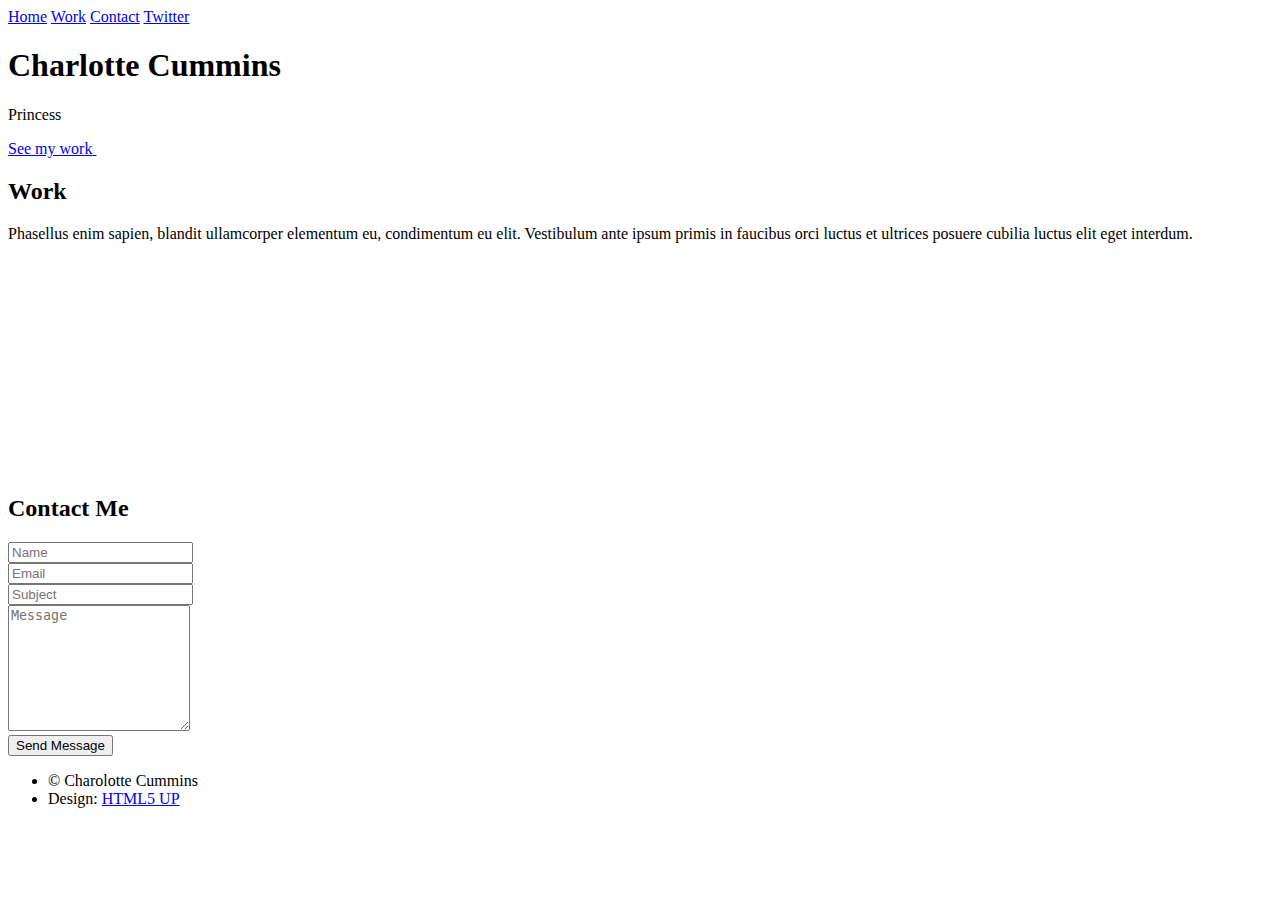
==== commit 651d15eb: "Update index.html" ====
--- a/charlotte/index.html
+++ b/charlotte/index.html
@@ -10,7 +10,7 @@
 		<meta charset="utf-8" />
 		<meta name="viewport" content="width=device-width, initial-scale=1" />
 		<!--[if lte IE 8]><script src="/assets/js/ie/html5shiv.js"></script><![endif]-->
-		<link rel="stylesheet" href="../charlotte/assets/css/main.css" />
+		<link rel="stylesheet" href="charlotte/assets/css/main.css" />
 		<noscript><link rel="stylesheet" href="../assets/css/noscript.css" /></noscript>
 		<!--[if lte IE 8]><link rel="stylesheet" href="/assets/css/ie8.css" /><![endif]-->
 	</head>
